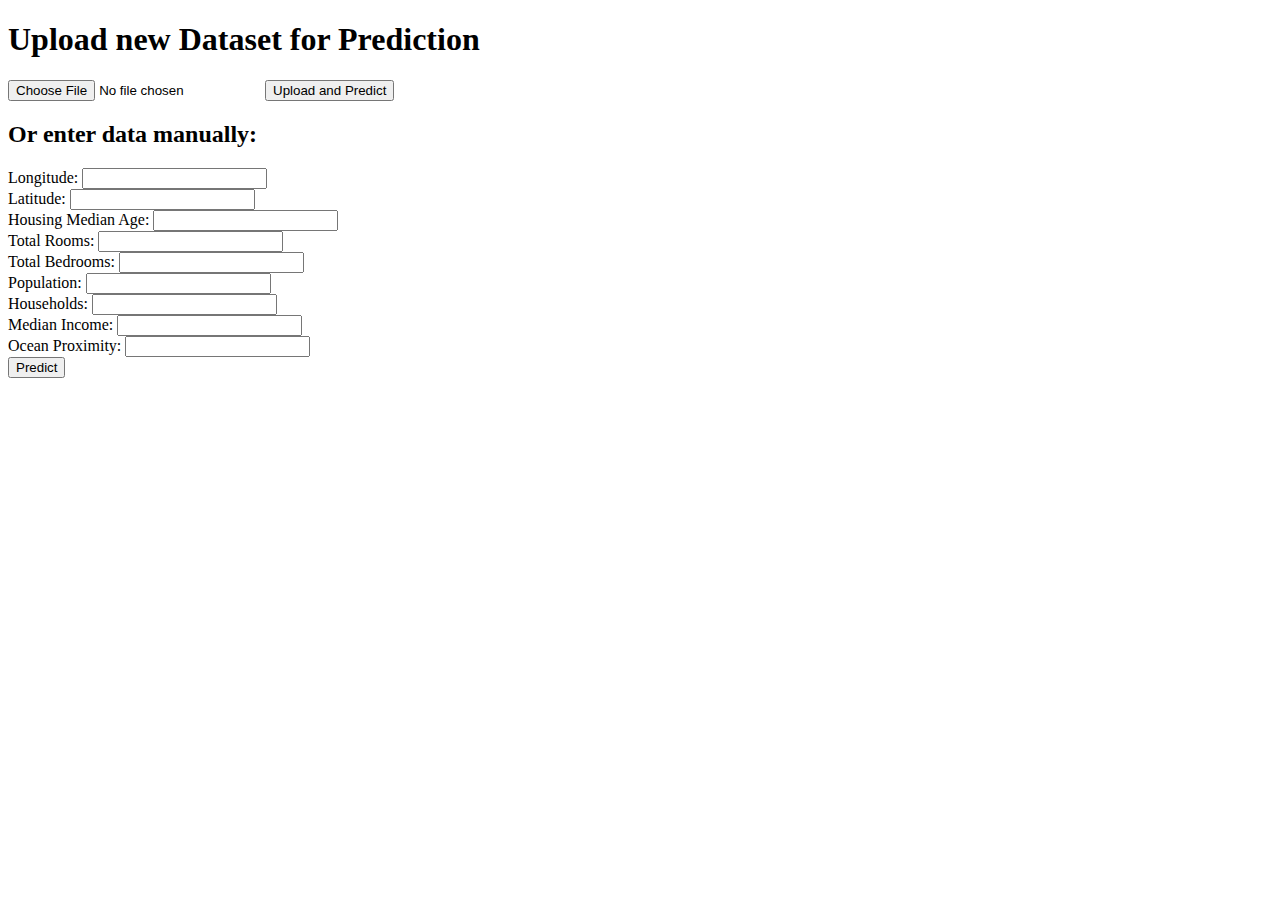
==== app/templates/index.html @ 2c2ccc1d "Web app Upload Form Ajax request" ====
<!DOCTYPE html>
<html>
<head>
    <title>Upload new Dataset or Enter Data Manually</title>
    <script src="https://ajax.googleapis.com/ajax/libs/jquery/3.5.1/jquery.min.js"></script>
</head>
<body>
    <h1>Upload new Dataset for Prediction</h1>
    <form id="upload-form" action="/predict" method="post" enctype="multipart/form-data">
        <input type="file" name="file" />
        <input type="button" value="Upload and Predict" onclick="uploadData()">
    </form>

    <h2>Or enter data manually:</h2>
    <form id="manual-form">
        <label for="longitude">Longitude:</label>
        <input type="text" id="longitude" name="longitude"><br>

        <label for="latitude">Latitude:</label>
        <input type="text" id="latitude" name="latitude"><br>

        <label for="housing_median_age">Housing Median Age:</label>
        <input type="text" id="housing_median_age" name="housing_median_age"><br>

        <label for="total_rooms">Total Rooms:</label>
        <input type="text" id="total_rooms" name="total_rooms"><br>

        <label for="total_bedrooms">Total Bedrooms:</label>
        <input type="text" id="total_bedrooms" name="total_bedrooms"><br>

        <label for="population">Population:</label>
        <input type="text" id="population" name="population"><br>

        <label for="households">Households:</label>
        <input type="text" id="households" name="households"><br>

        <label for="median_income">Median Income:</label>
        <input type="text" id="median_income" name="median_income"><br>

        <label for="ocean_proximity">Ocean Proximity:</label>
        <input type="text" id="ocean_proximity" name="ocean_proximity"><br>
        <input type="button" value="Predict" onclick="predictData()">
    </form>

    <div id="prediction-result"></div>  <!-- Placeholder for the prediction result -->

    <script>
        function uploadData() {
            var formData = new FormData($('#upload-form')[0]);
            $.ajax({
                type: "POST",
                url: "/predict",
                data: formData,
                contentType: false,
                processData: false,
                success: function(response) {
                    $('#prediction-result').html('Prediction from upload: ' + response);
                },
                error: function(error) {
                    $('#prediction-result').html('Error: ' + error.responseText);
                }
            });
        }

        function predictData() {
            $.ajax({
                type: "POST",
                url: "/predict_manual",
                data: $('#manual-form').serialize(),
                success: function(response) {
                    $('#prediction-result').html('Prediction from manual data: ' + response);
                },
                error: function(error) {
                    $('#prediction-result').html('Error: ' + error.responseText);
                }
            });
        }
    </script>
</body>
</html>
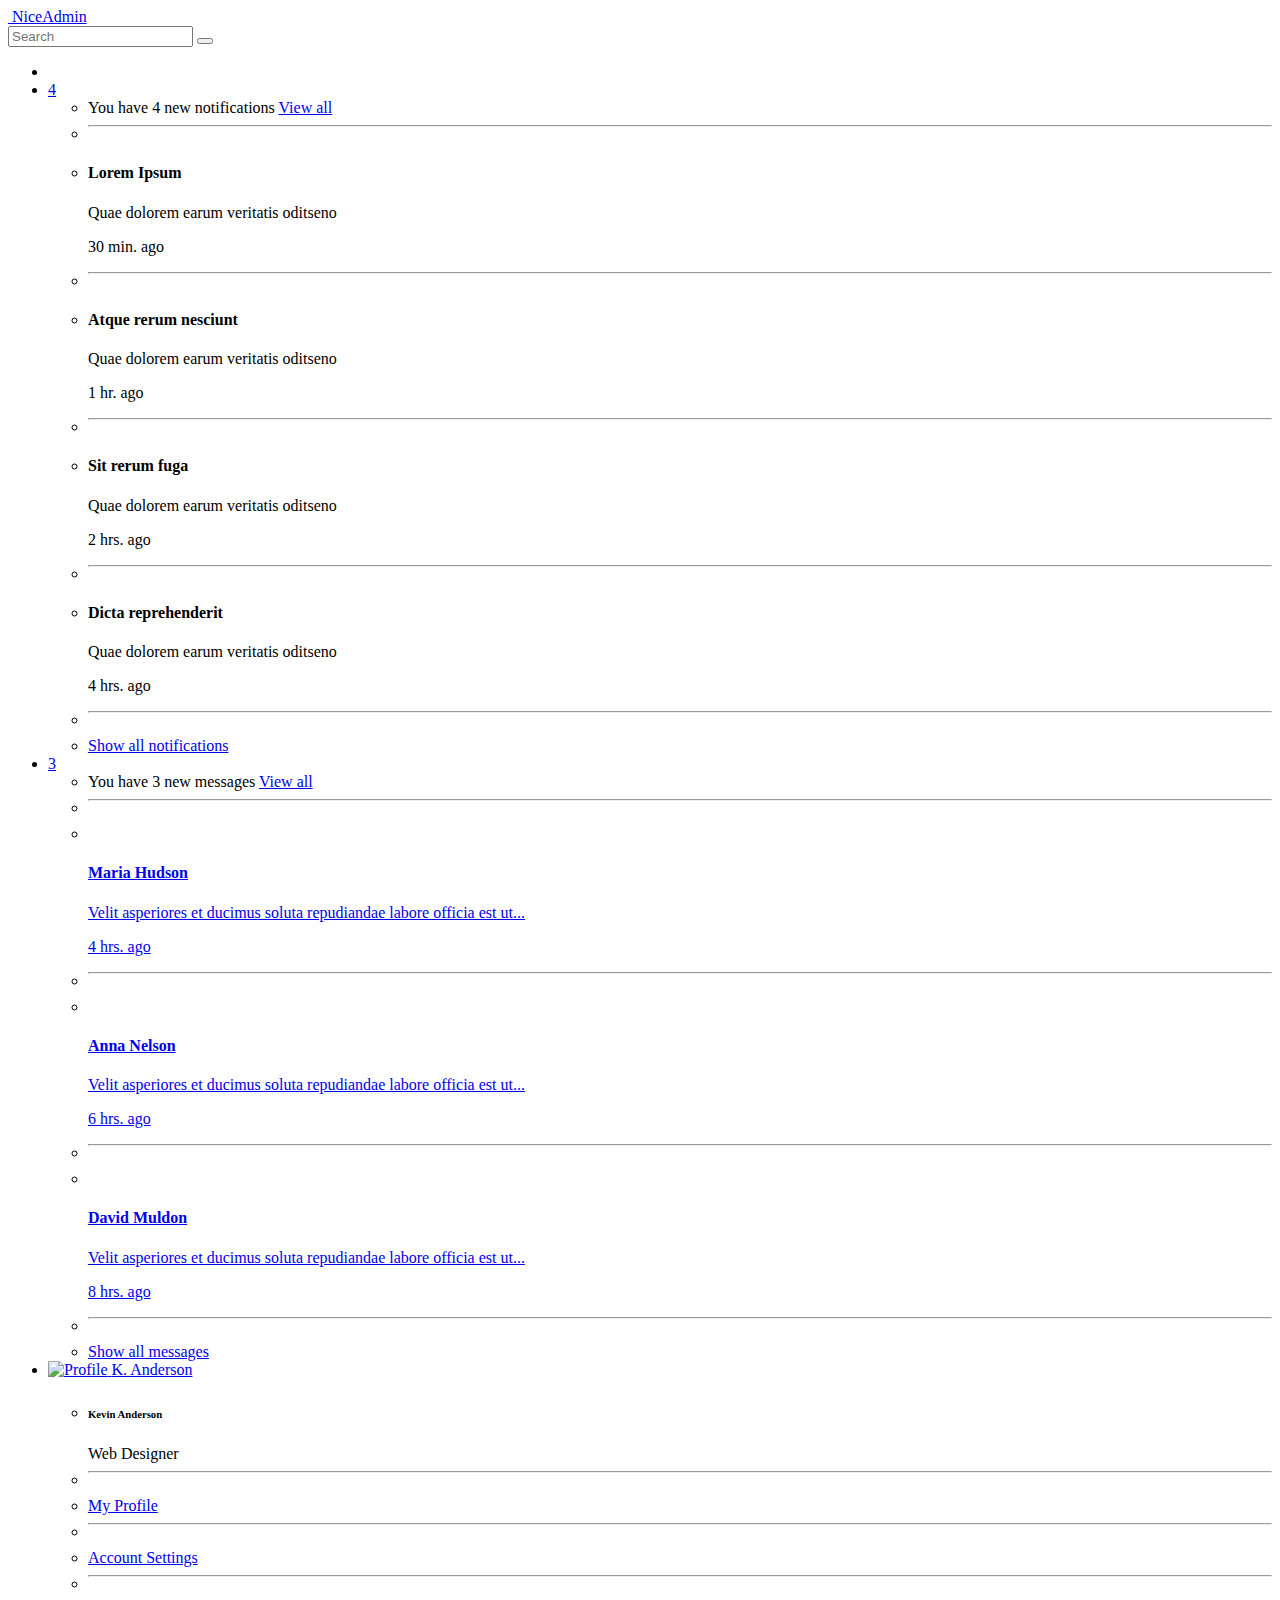
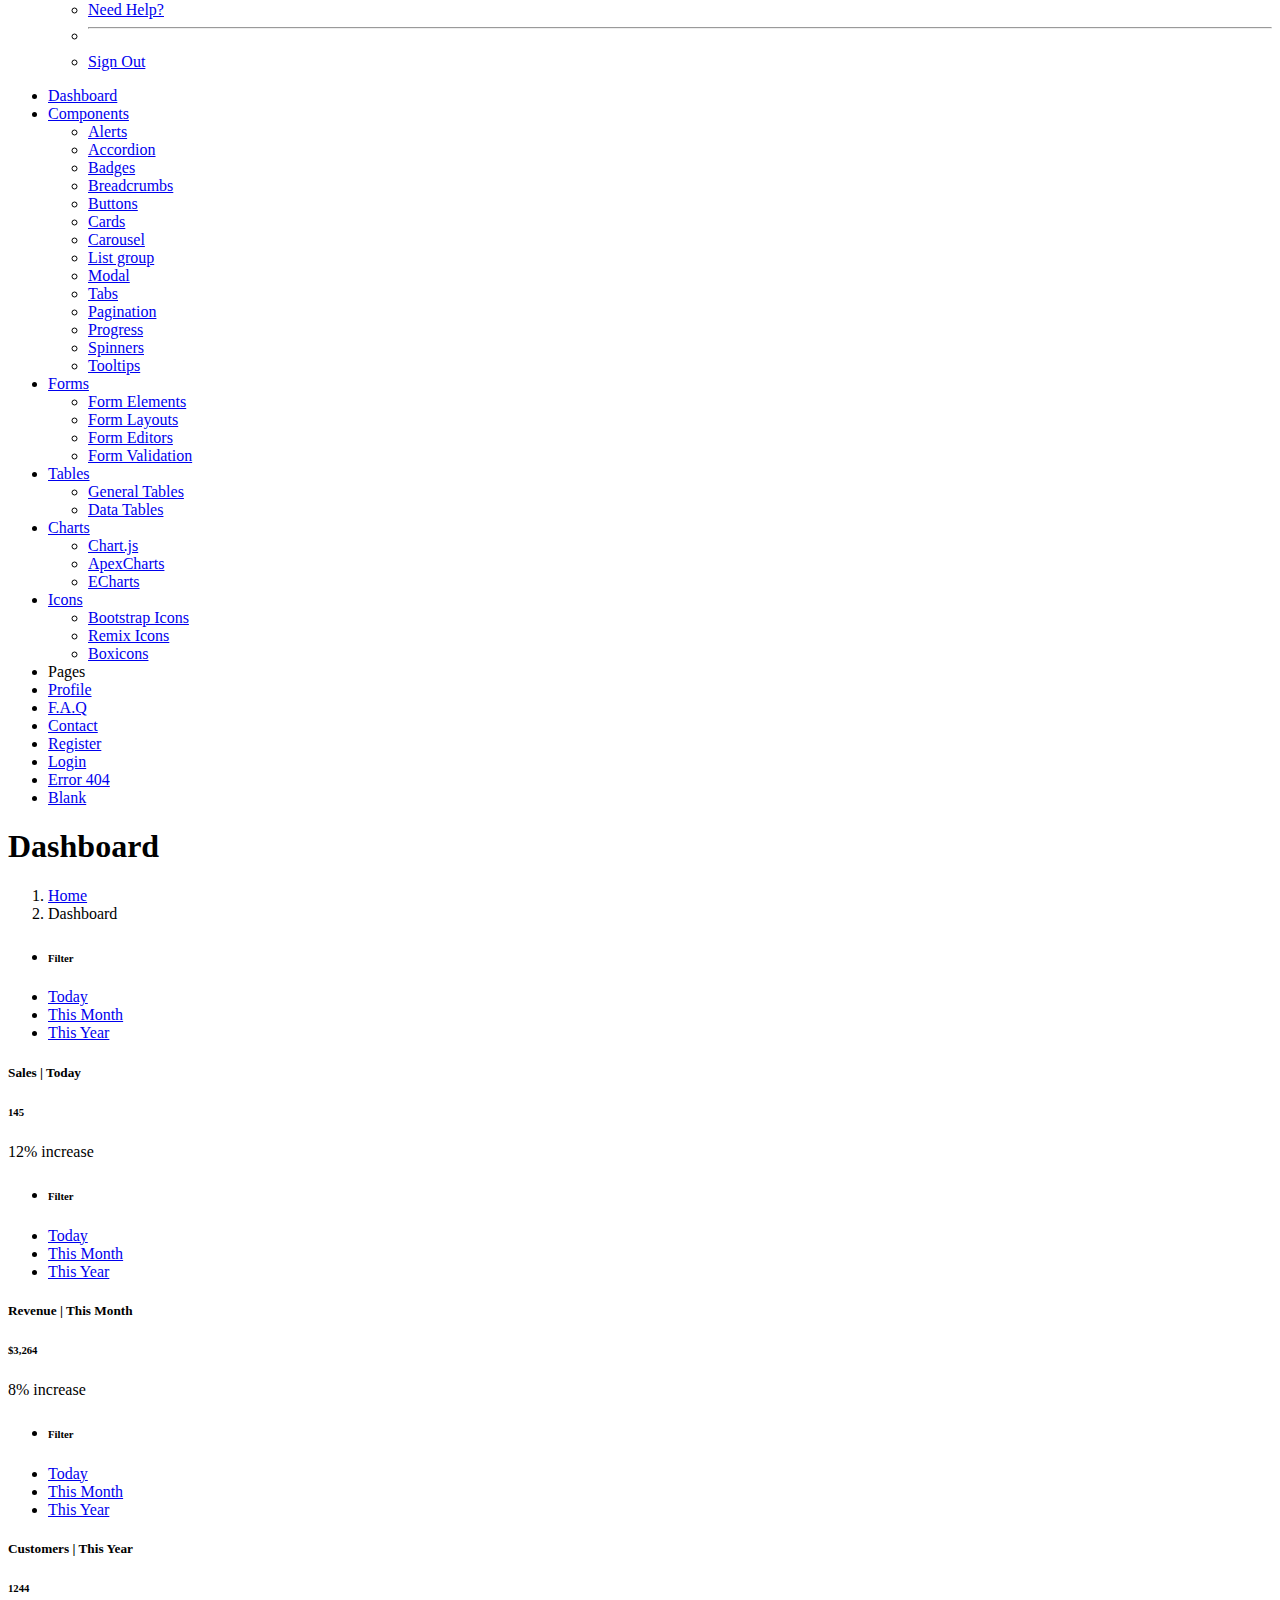
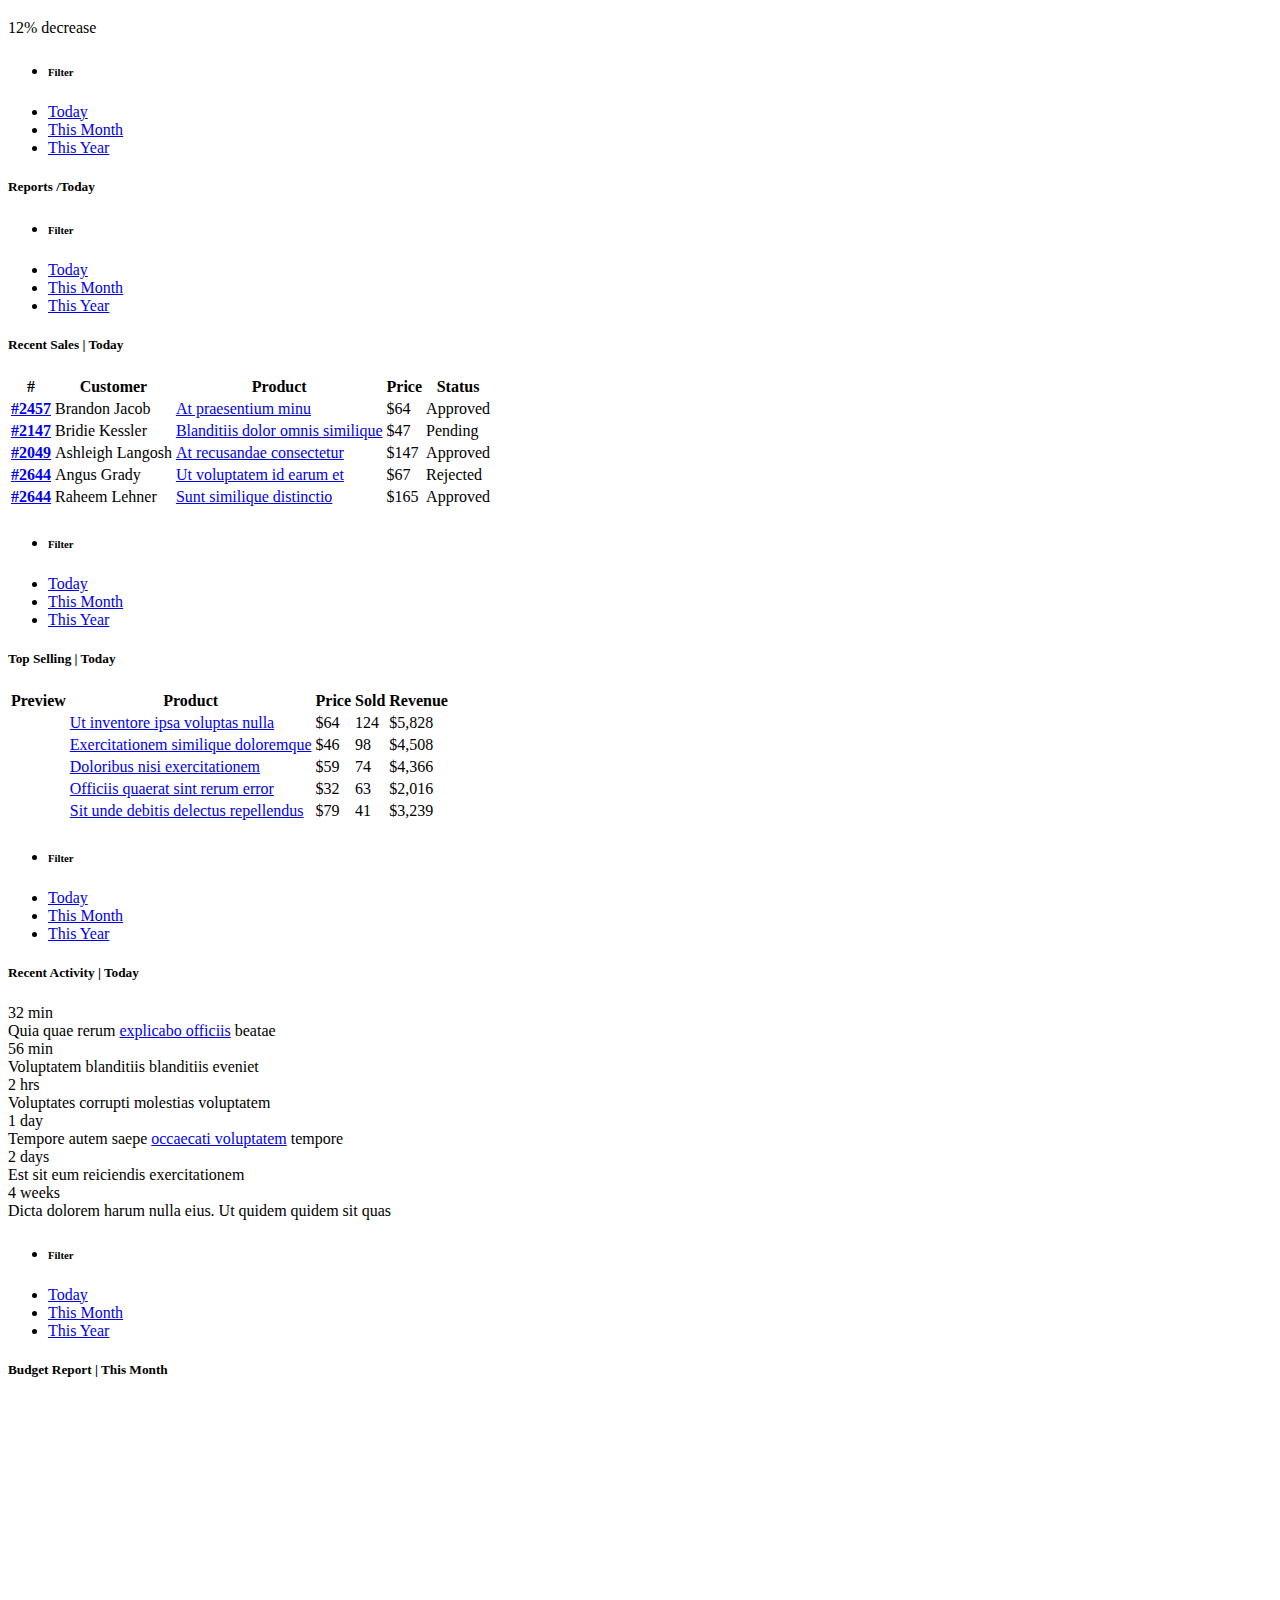
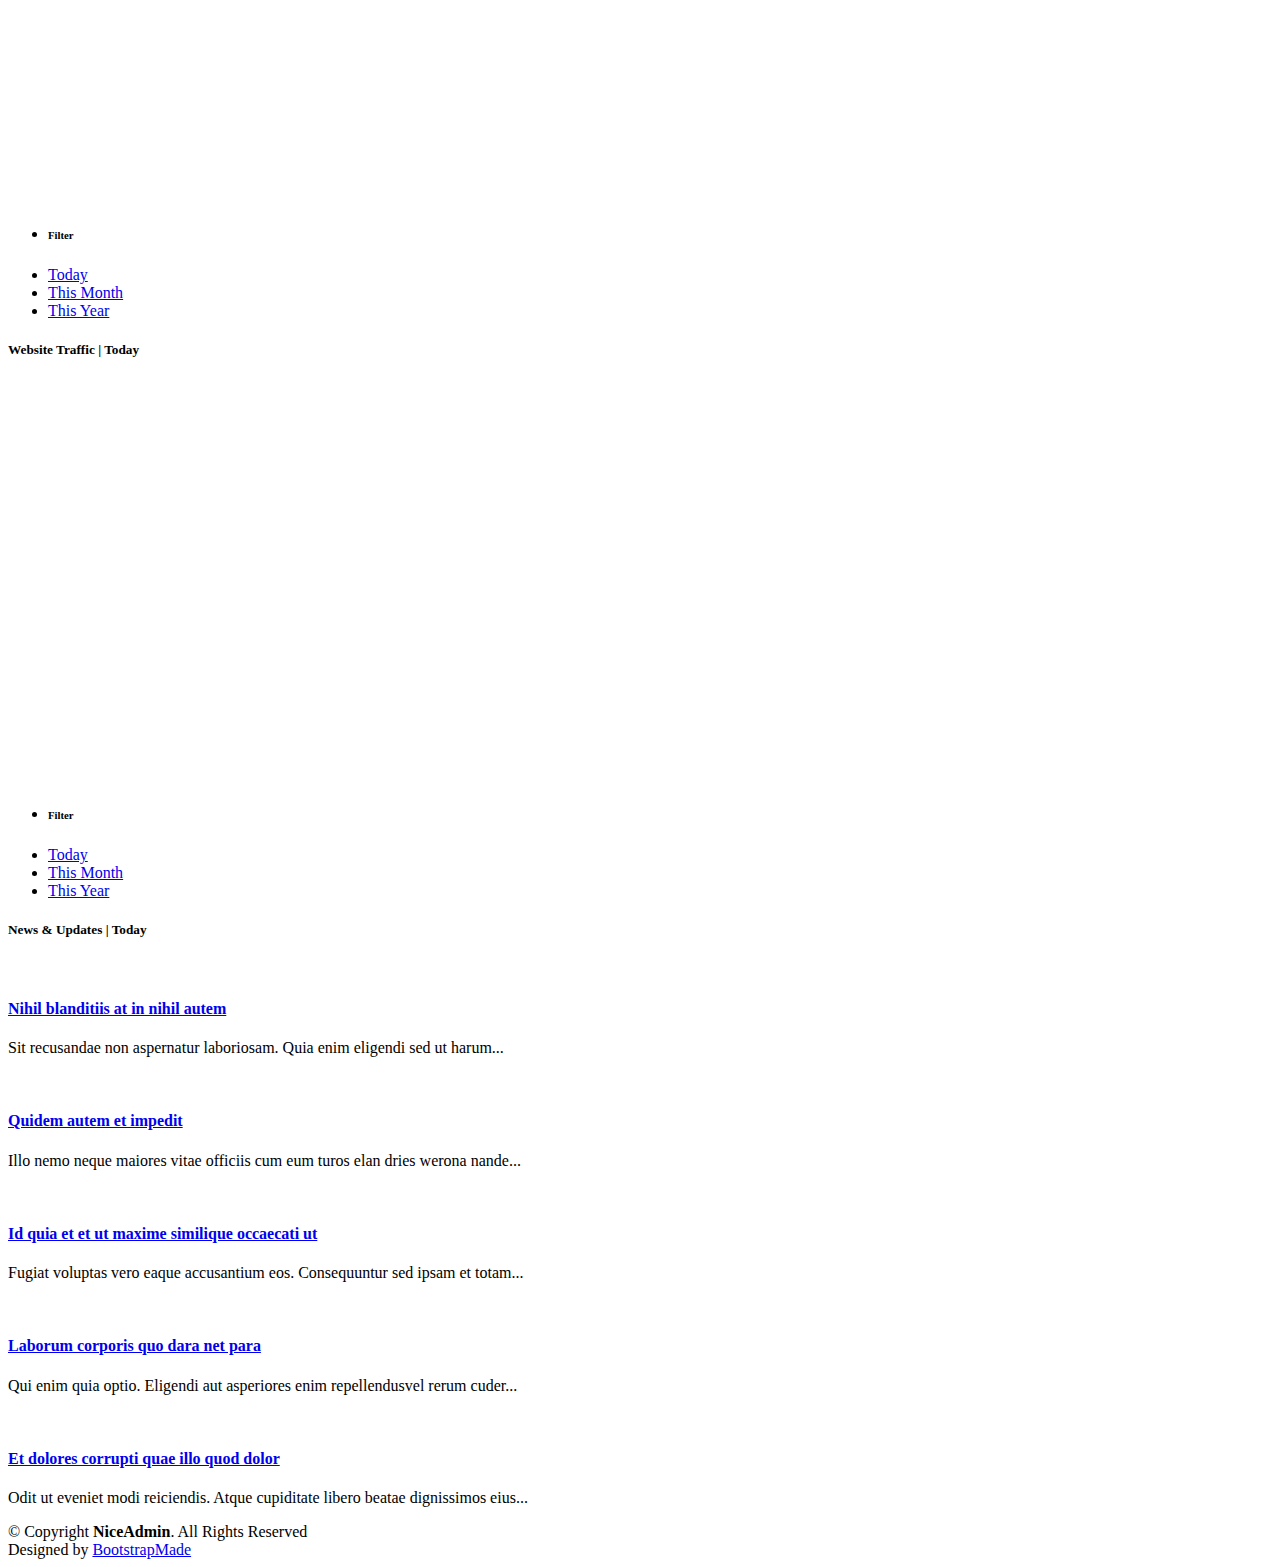
==== commit 94142c4b: "Adding web app template" ====
--- a/app/templates/index.html
+++ b/app/templates/index.html
@@ -1,80 +1,1188 @@
-<!DOCTYPE html>
-<html>
-<head>
-    <title>Upload new Dataset or Enter Data Manually</title>
-    <script src="https://ajax.googleapis.com/ajax/libs/jquery/3.5.1/jquery.min.js"></script>
-</head>
-<body>
-    <h1>Upload new Dataset for Prediction</h1>
-    <form id="upload-form" action="/predict" method="post" enctype="multipart/form-data">
-        <input type="file" name="file" />
-        <input type="button" value="Upload and Predict" onclick="uploadData()">
-    </form>
-
-    <h2>Or enter data manually:</h2>
-    <form id="manual-form">
-        <label for="longitude">Longitude:</label>
-        <input type="text" id="longitude" name="longitude"><br>
-
-        <label for="latitude">Latitude:</label>
-        <input type="text" id="latitude" name="latitude"><br>
-
-        <label for="housing_median_age">Housing Median Age:</label>
-        <input type="text" id="housing_median_age" name="housing_median_age"><br>
-
-        <label for="total_rooms">Total Rooms:</label>
-        <input type="text" id="total_rooms" name="total_rooms"><br>
-
-        <label for="total_bedrooms">Total Bedrooms:</label>
-        <input type="text" id="total_bedrooms" name="total_bedrooms"><br>
-
-        <label for="population">Population:</label>
-        <input type="text" id="population" name="population"><br>
-
-        <label for="households">Households:</label>
-        <input type="text" id="households" name="households"><br>
-
-        <label for="median_income">Median Income:</label>
-        <input type="text" id="median_income" name="median_income"><br>
-
-        <label for="ocean_proximity">Ocean Proximity:</label>
-        <input type="text" id="ocean_proximity" name="ocean_proximity"><br>
-        <input type="button" value="Predict" onclick="predictData()">
-    </form>
-
-    <div id="prediction-result"></div>  <!-- Placeholder for the prediction result -->
-
-    <script>
-        function uploadData() {
-            var formData = new FormData($('#upload-form')[0]);
-            $.ajax({
-                type: "POST",
-                url: "/predict",
-                data: formData,
-                contentType: false,
-                processData: false,
-                success: function(response) {
-                    $('#prediction-result').html('Prediction from upload: ' + response);
-                },
-                error: function(error) {
-                    $('#prediction-result').html('Error: ' + error.responseText);
-                }
-            });
-        }
-
-        function predictData() {
-            $.ajax({
-                type: "POST",
-                url: "/predict_manual",
-                data: $('#manual-form').serialize(),
-                success: function(response) {
-                    $('#prediction-result').html('Prediction from manual data: ' + response);
-                },
-                error: function(error) {
-                    $('#prediction-result').html('Error: ' + error.responseText);
-                }
-            });
-        }
-    </script>
-</body>
-</html>
+<!DOCTYPE html>
+<html lang="en">
+
+<head>
+  <meta charset="utf-8">
+  <meta content="width=device-width, initial-scale=1.0" name="viewport">
+
+  <title>Dashboard - NiceAdmin Bootstrap Template</title>
+  <meta content="" name="description">
+  <meta content="" name="keywords">
+
+  <!-- Favicons -->
+  <link href="static/img/favicon.png" rel="icon">
+  <link href="static/img/apple-touch-icon.png" rel="apple-touch-icon">
+
+  <!-- Google Fonts -->
+  <link href="https://fonts.gstatic.com" rel="preconnect">
+  <link href="https://fonts.googleapis.com/css?family=Open+Sans:300,300i,400,400i,600,600i,700,700i|Nunito:300,300i,400,400i,600,600i,700,700i|Poppins:300,300i,400,400i,500,500i,600,600i,700,700i" rel="stylesheet">
+
+  <!-- Vendor CSS Files -->
+  <link href="static/vendor/bootstrap/css/bootstrap.min.css" rel="stylesheet">
+  <link href="static/vendor/bootstrap-icons/bootstrap-icons.css" rel="stylesheet">
+  <link href="static/vendor/boxicons/css/boxicons.min.css" rel="stylesheet">
+  <link href="static/vendor/quill/quill.snow.css" rel="stylesheet">
+  <link href="static/vendor/quill/quill.bubble.css" rel="stylesheet">
+  <link href="static/vendor/remixicon/remixicon.css" rel="stylesheet">
+  <link href="static/vendor/simple-datatables/style.css" rel="stylesheet">
+
+  <!-- Template Main CSS File -->
+  <link href="static/css/style.css" rel="stylesheet">
+
+  <!-- =======================================================
+  * Template Name: NiceAdmin
+  * Template URL: https://bootstrapmade.com/nice-admin-bootstrap-admin-html-template/
+  * Updated: Apr 20 2024 with Bootstrap v5.3.3
+  * Author: BootstrapMade.com
+  * License: https://bootstrapmade.com/license/
+  ======================================================== -->
+</head>
+
+<body>
+
+  <!-- ======= Header ======= -->
+  <header id="header" class="header fixed-top d-flex align-items-center">
+
+    <div class="d-flex align-items-center justify-content-between">
+      <a href="index.html" class="logo d-flex align-items-center">
+        <img src="static/img/logo.png" alt="">
+        <span class="d-none d-lg-block">NiceAdmin</span>
+      </a>
+      <i class="bi bi-list toggle-sidebar-btn"></i>
+    </div><!-- End Logo -->
+
+    <div class="search-bar">
+      <form class="search-form d-flex align-items-center" method="POST" action="#">
+        <input type="text" name="query" placeholder="Search" title="Enter search keyword">
+        <button type="submit" title="Search"><i class="bi bi-search"></i></button>
+      </form>
+    </div><!-- End Search Bar -->
+
+    <nav class="header-nav ms-auto">
+      <ul class="d-flex align-items-center">
+
+        <li class="nav-item d-block d-lg-none">
+          <a class="nav-link nav-icon search-bar-toggle " href="#">
+            <i class="bi bi-search"></i>
+          </a>
+        </li><!-- End Search Icon-->
+
+        <li class="nav-item dropdown">
+
+          <a class="nav-link nav-icon" href="#" data-bs-toggle="dropdown">
+            <i class="bi bi-bell"></i>
+            <span class="badge bg-primary badge-number">4</span>
+          </a><!-- End Notification Icon -->
+
+          <ul class="dropdown-menu dropdown-menu-end dropdown-menu-arrow notifications">
+            <li class="dropdown-header">
+              You have 4 new notifications
+              <a href="#"><span class="badge rounded-pill bg-primary p-2 ms-2">View all</span></a>
+            </li>
+            <li>
+              <hr class="dropdown-divider">
+            </li>
+
+            <li class="notification-item">
+              <i class="bi bi-exclamation-circle text-warning"></i>
+              <div>
+                <h4>Lorem Ipsum</h4>
+                <p>Quae dolorem earum veritatis oditseno</p>
+                <p>30 min. ago</p>
+              </div>
+            </li>
+
+            <li>
+              <hr class="dropdown-divider">
+            </li>
+
+            <li class="notification-item">
+              <i class="bi bi-x-circle text-danger"></i>
+              <div>
+                <h4>Atque rerum nesciunt</h4>
+                <p>Quae dolorem earum veritatis oditseno</p>
+                <p>1 hr. ago</p>
+              </div>
+            </li>
+
+            <li>
+              <hr class="dropdown-divider">
+            </li>
+
+            <li class="notification-item">
+              <i class="bi bi-check-circle text-success"></i>
+              <div>
+                <h4>Sit rerum fuga</h4>
+                <p>Quae dolorem earum veritatis oditseno</p>
+                <p>2 hrs. ago</p>
+              </div>
+            </li>
+
+            <li>
+              <hr class="dropdown-divider">
+            </li>
+
+            <li class="notification-item">
+              <i class="bi bi-info-circle text-primary"></i>
+              <div>
+                <h4>Dicta reprehenderit</h4>
+                <p>Quae dolorem earum veritatis oditseno</p>
+                <p>4 hrs. ago</p>
+              </div>
+            </li>
+
+            <li>
+              <hr class="dropdown-divider">
+            </li>
+            <li class="dropdown-footer">
+              <a href="#">Show all notifications</a>
+            </li>
+
+          </ul><!-- End Notification Dropdown Items -->
+
+        </li><!-- End Notification Nav -->
+
+        <li class="nav-item dropdown">
+
+          <a class="nav-link nav-icon" href="#" data-bs-toggle="dropdown">
+            <i class="bi bi-chat-left-text"></i>
+            <span class="badge bg-success badge-number">3</span>
+          </a><!-- End Messages Icon -->
+
+          <ul class="dropdown-menu dropdown-menu-end dropdown-menu-arrow messages">
+            <li class="dropdown-header">
+              You have 3 new messages
+              <a href="#"><span class="badge rounded-pill bg-primary p-2 ms-2">View all</span></a>
+            </li>
+            <li>
+              <hr class="dropdown-divider">
+            </li>
+
+            <li class="message-item">
+              <a href="#">
+                <img src="static/img/messages-1.jpg" alt="" class="rounded-circle">
+                <div>
+                  <h4>Maria Hudson</h4>
+                  <p>Velit asperiores et ducimus soluta repudiandae labore officia est ut...</p>
+                  <p>4 hrs. ago</p>
+                </div>
+              </a>
+            </li>
+            <li>
+              <hr class="dropdown-divider">
+            </li>
+
+            <li class="message-item">
+              <a href="#">
+                <img src="static/img/messages-2.jpg" alt="" class="rounded-circle">
+                <div>
+                  <h4>Anna Nelson</h4>
+                  <p>Velit asperiores et ducimus soluta repudiandae labore officia est ut...</p>
+                  <p>6 hrs. ago</p>
+                </div>
+              </a>
+            </li>
+            <li>
+              <hr class="dropdown-divider">
+            </li>
+
+            <li class="message-item">
+              <a href="#">
+                <img src="static/img/messages-3.jpg" alt="" class="rounded-circle">
+                <div>
+                  <h4>David Muldon</h4>
+                  <p>Velit asperiores et ducimus soluta repudiandae labore officia est ut...</p>
+                  <p>8 hrs. ago</p>
+                </div>
+              </a>
+            </li>
+            <li>
+              <hr class="dropdown-divider">
+            </li>
+
+            <li class="dropdown-footer">
+              <a href="#">Show all messages</a>
+            </li>
+
+          </ul><!-- End Messages Dropdown Items -->
+
+        </li><!-- End Messages Nav -->
+
+        <li class="nav-item dropdown pe-3">
+
+          <a class="nav-link nav-profile d-flex align-items-center pe-0" href="#" data-bs-toggle="dropdown">
+            <img src="static/img/profile-img.jpg" alt="Profile" class="rounded-circle">
+            <span class="d-none d-md-block dropdown-toggle ps-2">K. Anderson</span>
+          </a><!-- End Profile Iamge Icon -->
+
+          <ul class="dropdown-menu dropdown-menu-end dropdown-menu-arrow profile">
+            <li class="dropdown-header">
+              <h6>Kevin Anderson</h6>
+              <span>Web Designer</span>
+            </li>
+            <li>
+              <hr class="dropdown-divider">
+            </li>
+
+            <li>
+              <a class="dropdown-item d-flex align-items-center" href="users-profile.html">
+                <i class="bi bi-person"></i>
+                <span>My Profile</span>
+              </a>
+            </li>
+            <li>
+              <hr class="dropdown-divider">
+            </li>
+
+            <li>
+              <a class="dropdown-item d-flex align-items-center" href="users-profile.html">
+                <i class="bi bi-gear"></i>
+                <span>Account Settings</span>
+              </a>
+            </li>
+            <li>
+              <hr class="dropdown-divider">
+            </li>
+
+            <li>
+              <a class="dropdown-item d-flex align-items-center" href="pages-faq.html">
+                <i class="bi bi-question-circle"></i>
+                <span>Need Help?</span>
+              </a>
+            </li>
+            <li>
+              <hr class="dropdown-divider">
+            </li>
+
+            <li>
+              <a class="dropdown-item d-flex align-items-center" href="#">
+                <i class="bi bi-box-arrow-right"></i>
+                <span>Sign Out</span>
+              </a>
+            </li>
+
+          </ul><!-- End Profile Dropdown Items -->
+        </li><!-- End Profile Nav -->
+
+      </ul>
+    </nav><!-- End Icons Navigation -->
+
+  </header><!-- End Header -->
+
+  <!-- ======= Sidebar ======= -->
+  <aside id="sidebar" class="sidebar">
+
+    <ul class="sidebar-nav" id="sidebar-nav">
+
+      <li class="nav-item">
+        <a class="nav-link " href="index.html">
+          <i class="bi bi-grid"></i>
+          <span>Dashboard</span>
+        </a>
+      </li><!-- End Dashboard Nav -->
+
+      <li class="nav-item">
+        <a class="nav-link collapsed" data-bs-target="#components-nav" data-bs-toggle="collapse" href="#">
+          <i class="bi bi-menu-button-wide"></i><span>Components</span><i class="bi bi-chevron-down ms-auto"></i>
+        </a>
+        <ul id="components-nav" class="nav-content collapse " data-bs-parent="#sidebar-nav">
+          <li>
+            <a href="components-alerts.html">
+              <i class="bi bi-circle"></i><span>Alerts</span>
+            </a>
+          </li>
+          <li>
+            <a href="components-accordion.html">
+              <i class="bi bi-circle"></i><span>Accordion</span>
+            </a>
+          </li>
+          <li>
+            <a href="components-badges.html">
+              <i class="bi bi-circle"></i><span>Badges</span>
+            </a>
+          </li>
+          <li>
+            <a href="components-breadcrumbs.html">
+              <i class="bi bi-circle"></i><span>Breadcrumbs</span>
+            </a>
+          </li>
+          <li>
+            <a href="components-buttons.html">
+              <i class="bi bi-circle"></i><span>Buttons</span>
+            </a>
+          </li>
+          <li>
+            <a href="components-cards.html">
+              <i class="bi bi-circle"></i><span>Cards</span>
+            </a>
+          </li>
+          <li>
+            <a href="components-carousel.html">
+              <i class="bi bi-circle"></i><span>Carousel</span>
+            </a>
+          </li>
+          <li>
+            <a href="components-list-group.html">
+              <i class="bi bi-circle"></i><span>List group</span>
+            </a>
+          </li>
+          <li>
+            <a href="components-modal.html">
+              <i class="bi bi-circle"></i><span>Modal</span>
+            </a>
+          </li>
+          <li>
+            <a href="components-tabs.html">
+              <i class="bi bi-circle"></i><span>Tabs</span>
+            </a>
+          </li>
+          <li>
+            <a href="components-pagination.html">
+              <i class="bi bi-circle"></i><span>Pagination</span>
+            </a>
+          </li>
+          <li>
+            <a href="components-progress.html">
+              <i class="bi bi-circle"></i><span>Progress</span>
+            </a>
+          </li>
+          <li>
+            <a href="components-spinners.html">
+              <i class="bi bi-circle"></i><span>Spinners</span>
+            </a>
+          </li>
+          <li>
+            <a href="components-tooltips.html">
+              <i class="bi bi-circle"></i><span>Tooltips</span>
+            </a>
+          </li>
+        </ul>
+      </li><!-- End Components Nav -->
+
+      <li class="nav-item">
+        <a class="nav-link collapsed" data-bs-target="#forms-nav" data-bs-toggle="collapse" href="#">
+          <i class="bi bi-journal-text"></i><span>Forms</span><i class="bi bi-chevron-down ms-auto"></i>
+        </a>
+        <ul id="forms-nav" class="nav-content collapse " data-bs-parent="#sidebar-nav">
+          <li>
+            <a href="forms-elements.html">
+              <i class="bi bi-circle"></i><span>Form Elements</span>
+            </a>
+          </li>
+          <li>
+            <a href="forms-layouts.html">
+              <i class="bi bi-circle"></i><span>Form Layouts</span>
+            </a>
+          </li>
+          <li>
+            <a href="forms-editors.html">
+              <i class="bi bi-circle"></i><span>Form Editors</span>
+            </a>
+          </li>
+          <li>
+            <a href="forms-validation.html">
+              <i class="bi bi-circle"></i><span>Form Validation</span>
+            </a>
+          </li>
+        </ul>
+      </li><!-- End Forms Nav -->
+
+      <li class="nav-item">
+        <a class="nav-link collapsed" data-bs-target="#tables-nav" data-bs-toggle="collapse" href="#">
+          <i class="bi bi-layout-text-window-reverse"></i><span>Tables</span><i class="bi bi-chevron-down ms-auto"></i>
+        </a>
+        <ul id="tables-nav" class="nav-content collapse " data-bs-parent="#sidebar-nav">
+          <li>
+            <a href="tables-general.html">
+              <i class="bi bi-circle"></i><span>General Tables</span>
+            </a>
+          </li>
+          <li>
+            <a href="tables-data.html">
+              <i class="bi bi-circle"></i><span>Data Tables</span>
+            </a>
+          </li>
+        </ul>
+      </li><!-- End Tables Nav -->
+
+      <li class="nav-item">
+        <a class="nav-link collapsed" data-bs-target="#charts-nav" data-bs-toggle="collapse" href="#">
+          <i class="bi bi-bar-chart"></i><span>Charts</span><i class="bi bi-chevron-down ms-auto"></i>
+        </a>
+        <ul id="charts-nav" class="nav-content collapse " data-bs-parent="#sidebar-nav">
+          <li>
+            <a href="charts-chartjs.html">
+              <i class="bi bi-circle"></i><span>Chart.js</span>
+            </a>
+          </li>
+          <li>
+            <a href="charts-apexcharts.html">
+              <i class="bi bi-circle"></i><span>ApexCharts</span>
+            </a>
+          </li>
+          <li>
+            <a href="charts-echarts.html">
+              <i class="bi bi-circle"></i><span>ECharts</span>
+            </a>
+          </li>
+        </ul>
+      </li><!-- End Charts Nav -->
+
+      <li class="nav-item">
+        <a class="nav-link collapsed" data-bs-target="#icons-nav" data-bs-toggle="collapse" href="#">
+          <i class="bi bi-gem"></i><span>Icons</span><i class="bi bi-chevron-down ms-auto"></i>
+        </a>
+        <ul id="icons-nav" class="nav-content collapse " data-bs-parent="#sidebar-nav">
+          <li>
+            <a href="icons-bootstrap.html">
+              <i class="bi bi-circle"></i><span>Bootstrap Icons</span>
+            </a>
+          </li>
+          <li>
+            <a href="icons-remix.html">
+              <i class="bi bi-circle"></i><span>Remix Icons</span>
+            </a>
+          </li>
+          <li>
+            <a href="icons-boxicons.html">
+              <i class="bi bi-circle"></i><span>Boxicons</span>
+            </a>
+          </li>
+        </ul>
+      </li><!-- End Icons Nav -->
+
+      <li class="nav-heading">Pages</li>
+
+      <li class="nav-item">
+        <a class="nav-link collapsed" href="users-profile.html">
+          <i class="bi bi-person"></i>
+          <span>Profile</span>
+        </a>
+      </li><!-- End Profile Page Nav -->
+
+      <li class="nav-item">
+        <a class="nav-link collapsed" href="pages-faq.html">
+          <i class="bi bi-question-circle"></i>
+          <span>F.A.Q</span>
+        </a>
+      </li><!-- End F.A.Q Page Nav -->
+
+      <li class="nav-item">
+        <a class="nav-link collapsed" href="pages-contact.html">
+          <i class="bi bi-envelope"></i>
+          <span>Contact</span>
+        </a>
+      </li><!-- End Contact Page Nav -->
+
+      <li class="nav-item">
+        <a class="nav-link collapsed" href="pages-register.html">
+          <i class="bi bi-card-list"></i>
+          <span>Register</span>
+        </a>
+      </li><!-- End Register Page Nav -->
+
+      <li class="nav-item">
+        <a class="nav-link collapsed" href="pages-login.html">
+          <i class="bi bi-box-arrow-in-right"></i>
+          <span>Login</span>
+        </a>
+      </li><!-- End Login Page Nav -->
+
+      <li class="nav-item">
+        <a class="nav-link collapsed" href="pages-error-404.html">
+          <i class="bi bi-dash-circle"></i>
+          <span>Error 404</span>
+        </a>
+      </li><!-- End Error 404 Page Nav -->
+
+      <li class="nav-item">
+        <a class="nav-link collapsed" href="pages-blank.html">
+          <i class="bi bi-file-earmark"></i>
+          <span>Blank</span>
+        </a>
+      </li><!-- End Blank Page Nav -->
+
+    </ul>
+
+  </aside><!-- End Sidebar-->
+
+  <main id="main" class="main">
+
+    <div class="pagetitle">
+      <h1>Dashboard</h1>
+      <nav>
+        <ol class="breadcrumb">
+          <li class="breadcrumb-item"><a href="index.html">Home</a></li>
+          <li class="breadcrumb-item active">Dashboard</li>
+        </ol>
+      </nav>
+    </div><!-- End Page Title -->
+
+    <section class="section dashboard">
+      <div class="row">
+
+        <!-- Left side columns -->
+        <div class="col-lg-8">
+          <div class="row">
+
+            <!-- Sales Card -->
+            <div class="col-xxl-4 col-md-6">
+              <div class="card info-card sales-card">
+
+                <div class="filter">
+                  <a class="icon" href="#" data-bs-toggle="dropdown"><i class="bi bi-three-dots"></i></a>
+                  <ul class="dropdown-menu dropdown-menu-end dropdown-menu-arrow">
+                    <li class="dropdown-header text-start">
+                      <h6>Filter</h6>
+                    </li>
+
+                    <li><a class="dropdown-item" href="#">Today</a></li>
+                    <li><a class="dropdown-item" href="#">This Month</a></li>
+                    <li><a class="dropdown-item" href="#">This Year</a></li>
+                  </ul>
+                </div>
+
+                <div class="card-body">
+                  <h5 class="card-title">Sales <span>| Today</span></h5>
+
+                  <div class="d-flex align-items-center">
+                    <div class="card-icon rounded-circle d-flex align-items-center justify-content-center">
+                      <i class="bi bi-cart"></i>
+                    </div>
+                    <div class="ps-3">
+                      <h6>145</h6>
+                      <span class="text-success small pt-1 fw-bold">12%</span> <span class="text-muted small pt-2 ps-1">increase</span>
+
+                    </div>
+                  </div>
+                </div>
+
+              </div>
+            </div><!-- End Sales Card -->
+
+            <!-- Revenue Card -->
+            <div class="col-xxl-4 col-md-6">
+              <div class="card info-card revenue-card">
+
+                <div class="filter">
+                  <a class="icon" href="#" data-bs-toggle="dropdown"><i class="bi bi-three-dots"></i></a>
+                  <ul class="dropdown-menu dropdown-menu-end dropdown-menu-arrow">
+                    <li class="dropdown-header text-start">
+                      <h6>Filter</h6>
+                    </li>
+
+                    <li><a class="dropdown-item" href="#">Today</a></li>
+                    <li><a class="dropdown-item" href="#">This Month</a></li>
+                    <li><a class="dropdown-item" href="#">This Year</a></li>
+                  </ul>
+                </div>
+
+                <div class="card-body">
+                  <h5 class="card-title">Revenue <span>| This Month</span></h5>
+
+                  <div class="d-flex align-items-center">
+                    <div class="card-icon rounded-circle d-flex align-items-center justify-content-center">
+                      <i class="bi bi-currency-dollar"></i>
+                    </div>
+                    <div class="ps-3">
+                      <h6>$3,264</h6>
+                      <span class="text-success small pt-1 fw-bold">8%</span> <span class="text-muted small pt-2 ps-1">increase</span>
+
+                    </div>
+                  </div>
+                </div>
+
+              </div>
+            </div><!-- End Revenue Card -->
+
+            <!-- Customers Card -->
+            <div class="col-xxl-4 col-xl-12">
+
+              <div class="card info-card customers-card">
+
+                <div class="filter">
+                  <a class="icon" href="#" data-bs-toggle="dropdown"><i class="bi bi-three-dots"></i></a>
+                  <ul class="dropdown-menu dropdown-menu-end dropdown-menu-arrow">
+                    <li class="dropdown-header text-start">
+                      <h6>Filter</h6>
+                    </li>
+
+                    <li><a class="dropdown-item" href="#">Today</a></li>
+                    <li><a class="dropdown-item" href="#">This Month</a></li>
+                    <li><a class="dropdown-item" href="#">This Year</a></li>
+                  </ul>
+                </div>
+
+                <div class="card-body">
+                  <h5 class="card-title">Customers <span>| This Year</span></h5>
+
+                  <div class="d-flex align-items-center">
+                    <div class="card-icon rounded-circle d-flex align-items-center justify-content-center">
+                      <i class="bi bi-people"></i>
+                    </div>
+                    <div class="ps-3">
+                      <h6>1244</h6>
+                      <span class="text-danger small pt-1 fw-bold">12%</span> <span class="text-muted small pt-2 ps-1">decrease</span>
+
+                    </div>
+                  </div>
+
+                </div>
+              </div>
+
+            </div><!-- End Customers Card -->
+
+            <!-- Reports -->
+            <div class="col-12">
+              <div class="card">
+
+                <div class="filter">
+                  <a class="icon" href="#" data-bs-toggle="dropdown"><i class="bi bi-three-dots"></i></a>
+                  <ul class="dropdown-menu dropdown-menu-end dropdown-menu-arrow">
+                    <li class="dropdown-header text-start">
+                      <h6>Filter</h6>
+                    </li>
+
+                    <li><a class="dropdown-item" href="#">Today</a></li>
+                    <li><a class="dropdown-item" href="#">This Month</a></li>
+                    <li><a class="dropdown-item" href="#">This Year</a></li>
+                  </ul>
+                </div>
+
+                <div class="card-body">
+                  <h5 class="card-title">Reports <span>/Today</span></h5>
+
+                  <!-- Line Chart -->
+                  <div id="reportsChart"></div>
+
+                  <script>
+                    document.addEventListener("DOMContentLoaded", () => {
+                      new ApexCharts(document.querySelector("#reportsChart"), {
+                        series: [{
+                          name: 'Sales',
+                          data: [31, 40, 28, 51, 42, 82, 56],
+                        }, {
+                          name: 'Revenue',
+                          data: [11, 32, 45, 32, 34, 52, 41]
+                        }, {
+                          name: 'Customers',
+                          data: [15, 11, 32, 18, 9, 24, 11]
+                        }],
+                        chart: {
+                          height: 350,
+                          type: 'area',
+                          toolbar: {
+                            show: false
+                          },
+                        },
+                        markers: {
+                          size: 4
+                        },
+                        colors: ['#4154f1', '#2eca6a', '#ff771d'],
+                        fill: {
+                          type: "gradient",
+                          gradient: {
+                            shadeIntensity: 1,
+                            opacityFrom: 0.3,
+                            opacityTo: 0.4,
+                            stops: [0, 90, 100]
+                          }
+                        },
+                        dataLabels: {
+                          enabled: false
+                        },
+                        stroke: {
+                          curve: 'smooth',
+                          width: 2
+                        },
+                        xaxis: {
+                          type: 'datetime',
+                          categories: ["2018-09-19T00:00:00.000Z", "2018-09-19T01:30:00.000Z", "2018-09-19T02:30:00.000Z", "2018-09-19T03:30:00.000Z", "2018-09-19T04:30:00.000Z", "2018-09-19T05:30:00.000Z", "2018-09-19T06:30:00.000Z"]
+                        },
+                        tooltip: {
+                          x: {
+                            format: 'dd/MM/yy HH:mm'
+                          },
+                        }
+                      }).render();
+                    });
+                  </script>
+                  <!-- End Line Chart -->
+
+                </div>
+
+              </div>
+            </div><!-- End Reports -->
+
+            <!-- Recent Sales -->
+            <div class="col-12">
+              <div class="card recent-sales overflow-auto">
+
+                <div class="filter">
+                  <a class="icon" href="#" data-bs-toggle="dropdown"><i class="bi bi-three-dots"></i></a>
+                  <ul class="dropdown-menu dropdown-menu-end dropdown-menu-arrow">
+                    <li class="dropdown-header text-start">
+                      <h6>Filter</h6>
+                    </li>
+
+                    <li><a class="dropdown-item" href="#">Today</a></li>
+                    <li><a class="dropdown-item" href="#">This Month</a></li>
+                    <li><a class="dropdown-item" href="#">This Year</a></li>
+                  </ul>
+                </div>
+
+                <div class="card-body">
+                  <h5 class="card-title">Recent Sales <span>| Today</span></h5>
+
+                  <table class="table table-borderless datatable">
+                    <thead>
+                      <tr>
+                        <th scope="col">#</th>
+                        <th scope="col">Customer</th>
+                        <th scope="col">Product</th>
+                        <th scope="col">Price</th>
+                        <th scope="col">Status</th>
+                      </tr>
+                    </thead>
+                    <tbody>
+                      <tr>
+                        <th scope="row"><a href="#">#2457</a></th>
+                        <td>Brandon Jacob</td>
+                        <td><a href="#" class="text-primary">At praesentium minu</a></td>
+                        <td>$64</td>
+                        <td><span class="badge bg-success">Approved</span></td>
+                      </tr>
+                      <tr>
+                        <th scope="row"><a href="#">#2147</a></th>
+                        <td>Bridie Kessler</td>
+                        <td><a href="#" class="text-primary">Blanditiis dolor omnis similique</a></td>
+                        <td>$47</td>
+                        <td><span class="badge bg-warning">Pending</span></td>
+                      </tr>
+                      <tr>
+                        <th scope="row"><a href="#">#2049</a></th>
+                        <td>Ashleigh Langosh</td>
+                        <td><a href="#" class="text-primary">At recusandae consectetur</a></td>
+                        <td>$147</td>
+                        <td><span class="badge bg-success">Approved</span></td>
+                      </tr>
+                      <tr>
+                        <th scope="row"><a href="#">#2644</a></th>
+                        <td>Angus Grady</td>
+                        <td><a href="#" class="text-primar">Ut voluptatem id earum et</a></td>
+                        <td>$67</td>
+                        <td><span class="badge bg-danger">Rejected</span></td>
+                      </tr>
+                      <tr>
+                        <th scope="row"><a href="#">#2644</a></th>
+                        <td>Raheem Lehner</td>
+                        <td><a href="#" class="text-primary">Sunt similique distinctio</a></td>
+                        <td>$165</td>
+                        <td><span class="badge bg-success">Approved</span></td>
+                      </tr>
+                    </tbody>
+                  </table>
+
+                </div>
+
+              </div>
+            </div><!-- End Recent Sales -->
+
+            <!-- Top Selling -->
+            <div class="col-12">
+              <div class="card top-selling overflow-auto">
+
+                <div class="filter">
+                  <a class="icon" href="#" data-bs-toggle="dropdown"><i class="bi bi-three-dots"></i></a>
+                  <ul class="dropdown-menu dropdown-menu-end dropdown-menu-arrow">
+                    <li class="dropdown-header text-start">
+                      <h6>Filter</h6>
+                    </li>
+
+                    <li><a class="dropdown-item" href="#">Today</a></li>
+                    <li><a class="dropdown-item" href="#">This Month</a></li>
+                    <li><a class="dropdown-item" href="#">This Year</a></li>
+                  </ul>
+                </div>
+
+                <div class="card-body pb-0">
+                  <h5 class="card-title">Top Selling <span>| Today</span></h5>
+
+                  <table class="table table-borderless">
+                    <thead>
+                      <tr>
+                        <th scope="col">Preview</th>
+                        <th scope="col">Product</th>
+                        <th scope="col">Price</th>
+                        <th scope="col">Sold</th>
+                        <th scope="col">Revenue</th>
+                      </tr>
+                    </thead>
+                    <tbody>
+                      <tr>
+                        <th scope="row"><a href="#"><img src="static/img/product-1.jpg" alt=""></a></th>
+                        <td><a href="#" class="text-primary fw-bold">Ut inventore ipsa voluptas nulla</a></td>
+                        <td>$64</td>
+                        <td class="fw-bold">124</td>
+                        <td>$5,828</td>
+                      </tr>
+                      <tr>
+                        <th scope="row"><a href="#"><img src="static/img/product-2.jpg" alt=""></a></th>
+                        <td><a href="#" class="text-primary fw-bold">Exercitationem similique doloremque</a></td>
+                        <td>$46</td>
+                        <td class="fw-bold">98</td>
+                        <td>$4,508</td>
+                      </tr>
+                      <tr>
+                        <th scope="row"><a href="#"><img src="static/img/product-3.jpg" alt=""></a></th>
+                        <td><a href="#" class="text-primary fw-bold">Doloribus nisi exercitationem</a></td>
+                        <td>$59</td>
+                        <td class="fw-bold">74</td>
+                        <td>$4,366</td>
+                      </tr>
+                      <tr>
+                        <th scope="row"><a href="#"><img src="static/img/product-4.jpg" alt=""></a></th>
+                        <td><a href="#" class="text-primary fw-bold">Officiis quaerat sint rerum error</a></td>
+                        <td>$32</td>
+                        <td class="fw-bold">63</td>
+                        <td>$2,016</td>
+                      </tr>
+                      <tr>
+                        <th scope="row"><a href="#"><img src="static/img/product-5.jpg" alt=""></a></th>
+                        <td><a href="#" class="text-primary fw-bold">Sit unde debitis delectus repellendus</a></td>
+                        <td>$79</td>
+                        <td class="fw-bold">41</td>
+                        <td>$3,239</td>
+                      </tr>
+                    </tbody>
+                  </table>
+
+                </div>
+
+              </div>
+            </div><!-- End Top Selling -->
+
+          </div>
+        </div><!-- End Left side columns -->
+
+        <!-- Right side columns -->
+        <div class="col-lg-4">
+
+          <!-- Recent Activity -->
+          <div class="card">
+            <div class="filter">
+              <a class="icon" href="#" data-bs-toggle="dropdown"><i class="bi bi-three-dots"></i></a>
+              <ul class="dropdown-menu dropdown-menu-end dropdown-menu-arrow">
+                <li class="dropdown-header text-start">
+                  <h6>Filter</h6>
+                </li>
+
+                <li><a class="dropdown-item" href="#">Today</a></li>
+                <li><a class="dropdown-item" href="#">This Month</a></li>
+                <li><a class="dropdown-item" href="#">This Year</a></li>
+              </ul>
+            </div>
+
+            <div class="card-body">
+              <h5 class="card-title">Recent Activity <span>| Today</span></h5>
+
+              <div class="activity">
+
+                <div class="activity-item d-flex">
+                  <div class="activite-label">32 min</div>
+                  <i class='bi bi-circle-fill activity-badge text-success align-self-start'></i>
+                  <div class="activity-content">
+                    Quia quae rerum <a href="#" class="fw-bold text-dark">explicabo officiis</a> beatae
+                  </div>
+                </div><!-- End activity item-->
+
+                <div class="activity-item d-flex">
+                  <div class="activite-label">56 min</div>
+                  <i class='bi bi-circle-fill activity-badge text-danger align-self-start'></i>
+                  <div class="activity-content">
+                    Voluptatem blanditiis blanditiis eveniet
+                  </div>
+                </div><!-- End activity item-->
+
+                <div class="activity-item d-flex">
+                  <div class="activite-label">2 hrs</div>
+                  <i class='bi bi-circle-fill activity-badge text-primary align-self-start'></i>
+                  <div class="activity-content">
+                    Voluptates corrupti molestias voluptatem
+                  </div>
+                </div><!-- End activity item-->
+
+                <div class="activity-item d-flex">
+                  <div class="activite-label">1 day</div>
+                  <i class='bi bi-circle-fill activity-badge text-info align-self-start'></i>
+                  <div class="activity-content">
+                    Tempore autem saepe <a href="#" class="fw-bold text-dark">occaecati voluptatem</a> tempore
+                  </div>
+                </div><!-- End activity item-->
+
+                <div class="activity-item d-flex">
+                  <div class="activite-label">2 days</div>
+                  <i class='bi bi-circle-fill activity-badge text-warning align-self-start'></i>
+                  <div class="activity-content">
+                    Est sit eum reiciendis exercitationem
+                  </div>
+                </div><!-- End activity item-->
+
+                <div class="activity-item d-flex">
+                  <div class="activite-label">4 weeks</div>
+                  <i class='bi bi-circle-fill activity-badge text-muted align-self-start'></i>
+                  <div class="activity-content">
+                    Dicta dolorem harum nulla eius. Ut quidem quidem sit quas
+                  </div>
+                </div><!-- End activity item-->
+
+              </div>
+
+            </div>
+          </div><!-- End Recent Activity -->
+
+          <!-- Budget Report -->
+          <div class="card">
+            <div class="filter">
+              <a class="icon" href="#" data-bs-toggle="dropdown"><i class="bi bi-three-dots"></i></a>
+              <ul class="dropdown-menu dropdown-menu-end dropdown-menu-arrow">
+                <li class="dropdown-header text-start">
+                  <h6>Filter</h6>
+                </li>
+
+                <li><a class="dropdown-item" href="#">Today</a></li>
+                <li><a class="dropdown-item" href="#">This Month</a></li>
+                <li><a class="dropdown-item" href="#">This Year</a></li>
+              </ul>
+            </div>
+
+            <div class="card-body pb-0">
+              <h5 class="card-title">Budget Report <span>| This Month</span></h5>
+
+              <div id="budgetChart" style="min-height: 400px;" class="echart"></div>
+
+              <script>
+                document.addEventListener("DOMContentLoaded", () => {
+                  var budgetChart = echarts.init(document.querySelector("#budgetChart")).setOption({
+                    legend: {
+                      data: ['Allocated Budget', 'Actual Spending']
+                    },
+                    radar: {
+                      // shape: 'circle',
+                      indicator: [{
+                          name: 'Sales',
+                          max: 6500
+                        },
+                        {
+                          name: 'Administration',
+                          max: 16000
+                        },
+                        {
+                          name: 'Information Technology',
+                          max: 30000
+                        },
+                        {
+                          name: 'Customer Support',
+                          max: 38000
+                        },
+                        {
+                          name: 'Development',
+                          max: 52000
+                        },
+                        {
+                          name: 'Marketing',
+                          max: 25000
+                        }
+                      ]
+                    },
+                    series: [{
+                      name: 'Budget vs spending',
+                      type: 'radar',
+                      data: [{
+                          value: [4200, 3000, 20000, 35000, 50000, 18000],
+                          name: 'Allocated Budget'
+                        },
+                        {
+                          value: [5000, 14000, 28000, 26000, 42000, 21000],
+                          name: 'Actual Spending'
+                        }
+                      ]
+                    }]
+                  });
+                });
+              </script>
+
+            </div>
+          </div><!-- End Budget Report -->
+
+          <!-- Website Traffic -->
+          <div class="card">
+            <div class="filter">
+              <a class="icon" href="#" data-bs-toggle="dropdown"><i class="bi bi-three-dots"></i></a>
+              <ul class="dropdown-menu dropdown-menu-end dropdown-menu-arrow">
+                <li class="dropdown-header text-start">
+                  <h6>Filter</h6>
+                </li>
+
+                <li><a class="dropdown-item" href="#">Today</a></li>
+                <li><a class="dropdown-item" href="#">This Month</a></li>
+                <li><a class="dropdown-item" href="#">This Year</a></li>
+              </ul>
+            </div>
+
+            <div class="card-body pb-0">
+              <h5 class="card-title">Website Traffic <span>| Today</span></h5>
+
+              <div id="trafficChart" style="min-height: 400px;" class="echart"></div>
+
+              <script>
+                document.addEventListener("DOMContentLoaded", () => {
+                  echarts.init(document.querySelector("#trafficChart")).setOption({
+                    tooltip: {
+                      trigger: 'item'
+                    },
+                    legend: {
+                      top: '5%',
+                      left: 'center'
+                    },
+                    series: [{
+                      name: 'Access From',
+                      type: 'pie',
+                      radius: ['40%', '70%'],
+                      avoidLabelOverlap: false,
+                      label: {
+                        show: false,
+                        position: 'center'
+                      },
+                      emphasis: {
+                        label: {
+                          show: true,
+                          fontSize: '18',
+                          fontWeight: 'bold'
+                        }
+                      },
+                      labelLine: {
+                        show: false
+                      },
+                      data: [{
+                          value: 1048,
+                          name: 'Search Engine'
+                        },
+                        {
+                          value: 735,
+                          name: 'Direct'
+                        },
+                        {
+                          value: 580,
+                          name: 'Email'
+                        },
+                        {
+                          value: 484,
+                          name: 'Union Ads'
+                        },
+                        {
+                          value: 300,
+                          name: 'Video Ads'
+                        }
+                      ]
+                    }]
+                  });
+                });
+              </script>
+
+            </div>
+          </div><!-- End Website Traffic -->
+
+          <!-- News & Updates Traffic -->
+          <div class="card">
+            <div class="filter">
+              <a class="icon" href="#" data-bs-toggle="dropdown"><i class="bi bi-three-dots"></i></a>
+              <ul class="dropdown-menu dropdown-menu-end dropdown-menu-arrow">
+                <li class="dropdown-header text-start">
+                  <h6>Filter</h6>
+                </li>
+
+                <li><a class="dropdown-item" href="#">Today</a></li>
+                <li><a class="dropdown-item" href="#">This Month</a></li>
+                <li><a class="dropdown-item" href="#">This Year</a></li>
+              </ul>
+            </div>
+
+            <div class="card-body pb-0">
+              <h5 class="card-title">News &amp; Updates <span>| Today</span></h5>
+
+              <div class="news">
+                <div class="post-item clearfix">
+                  <img src="static/img/news-1.jpg" alt="">
+                  <h4><a href="#">Nihil blanditiis at in nihil autem</a></h4>
+                  <p>Sit recusandae non aspernatur laboriosam. Quia enim eligendi sed ut harum...</p>
+                </div>
+
+                <div class="post-item clearfix">
+                  <img src="static/img/news-2.jpg" alt="">
+                  <h4><a href="#">Quidem autem et impedit</a></h4>
+                  <p>Illo nemo neque maiores vitae officiis cum eum turos elan dries werona nande...</p>
+                </div>
+
+                <div class="post-item clearfix">
+                  <img src="static/img/news-3.jpg" alt="">
+                  <h4><a href="#">Id quia et et ut maxime similique occaecati ut</a></h4>
+                  <p>Fugiat voluptas vero eaque accusantium eos. Consequuntur sed ipsam et totam...</p>
+                </div>
+
+                <div class="post-item clearfix">
+                  <img src="static/img/news-4.jpg" alt="">
+                  <h4><a href="#">Laborum corporis quo dara net para</a></h4>
+                  <p>Qui enim quia optio. Eligendi aut asperiores enim repellendusvel rerum cuder...</p>
+                </div>
+
+                <div class="post-item clearfix">
+                  <img src="static/img/news-5.jpg" alt="">
+                  <h4><a href="#">Et dolores corrupti quae illo quod dolor</a></h4>
+                  <p>Odit ut eveniet modi reiciendis. Atque cupiditate libero beatae dignissimos eius...</p>
+                </div>
+
+              </div><!-- End sidebar recent posts-->
+
+            </div>
+          </div><!-- End News & Updates -->
+
+        </div><!-- End Right side columns -->
+
+      </div>
+    </section>
+
+  </main><!-- End #main -->
+
+  <!-- ======= Footer ======= -->
+  <footer id="footer" class="footer">
+    <div class="copyright">
+      &copy; Copyright <strong><span>NiceAdmin</span></strong>. All Rights Reserved
+    </div>
+    <div class="credits">
+      <!-- All the links in the footer should remain intact. -->
+      <!-- You can delete the links only if you purchased the pro version. -->
+      <!-- Licensing information: https://bootstrapmade.com/license/ -->
+      <!-- Purchase the pro version with working PHP/AJAX contact form: https://bootstrapmade.com/nice-admin-bootstrap-admin-html-template/ -->
+      Designed by <a href="https://bootstrapmade.com/">BootstrapMade</a>
+    </div>
+  </footer><!-- End Footer -->
+
+  <a href="#" class="back-to-top d-flex align-items-center justify-content-center"><i class="bi bi-arrow-up-short"></i></a>
+
+  <!-- Vendor JS Files -->
+  <script src="static/vendor/apexcharts/apexcharts.min.js"></script>
+  <script src="static/vendor/bootstrap/js/bootstrap.bundle.min.js"></script>
+  <script src="static/vendor/chart.js/chart.umd.js"></script>
+  <script src="static/vendor/echarts/echarts.min.js"></script>
+  <script src="static/vendor/quill/quill.js"></script>
+  <script src="static/vendor/simple-datatables/simple-datatables.js"></script>
+  <script src="static/vendor/tinymce/tinymce.min.js"></script>
+  <script src="static/vendor/php-email-form/validate.js"></script>
+
+  <!-- Template Main JS File -->
+  <script src="static/js/main.js"></script>
+
+</body>
+
+</html>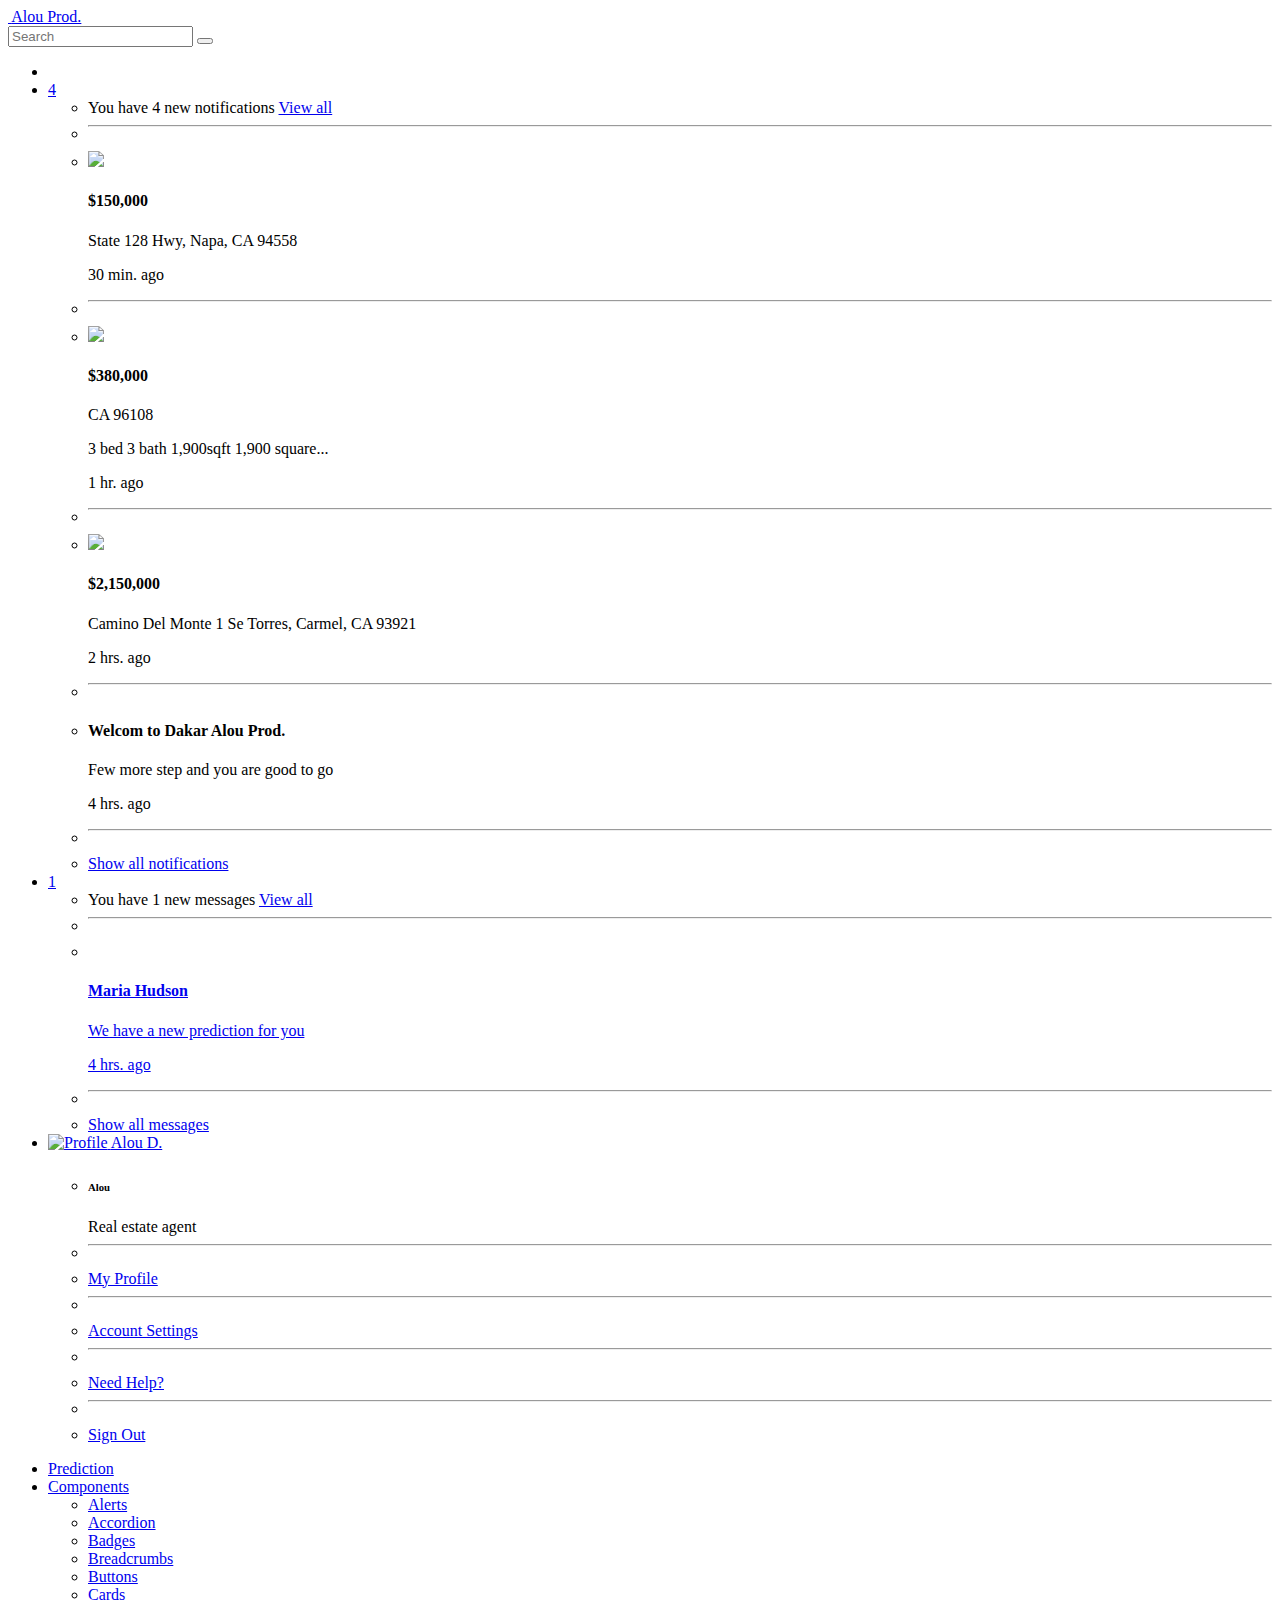
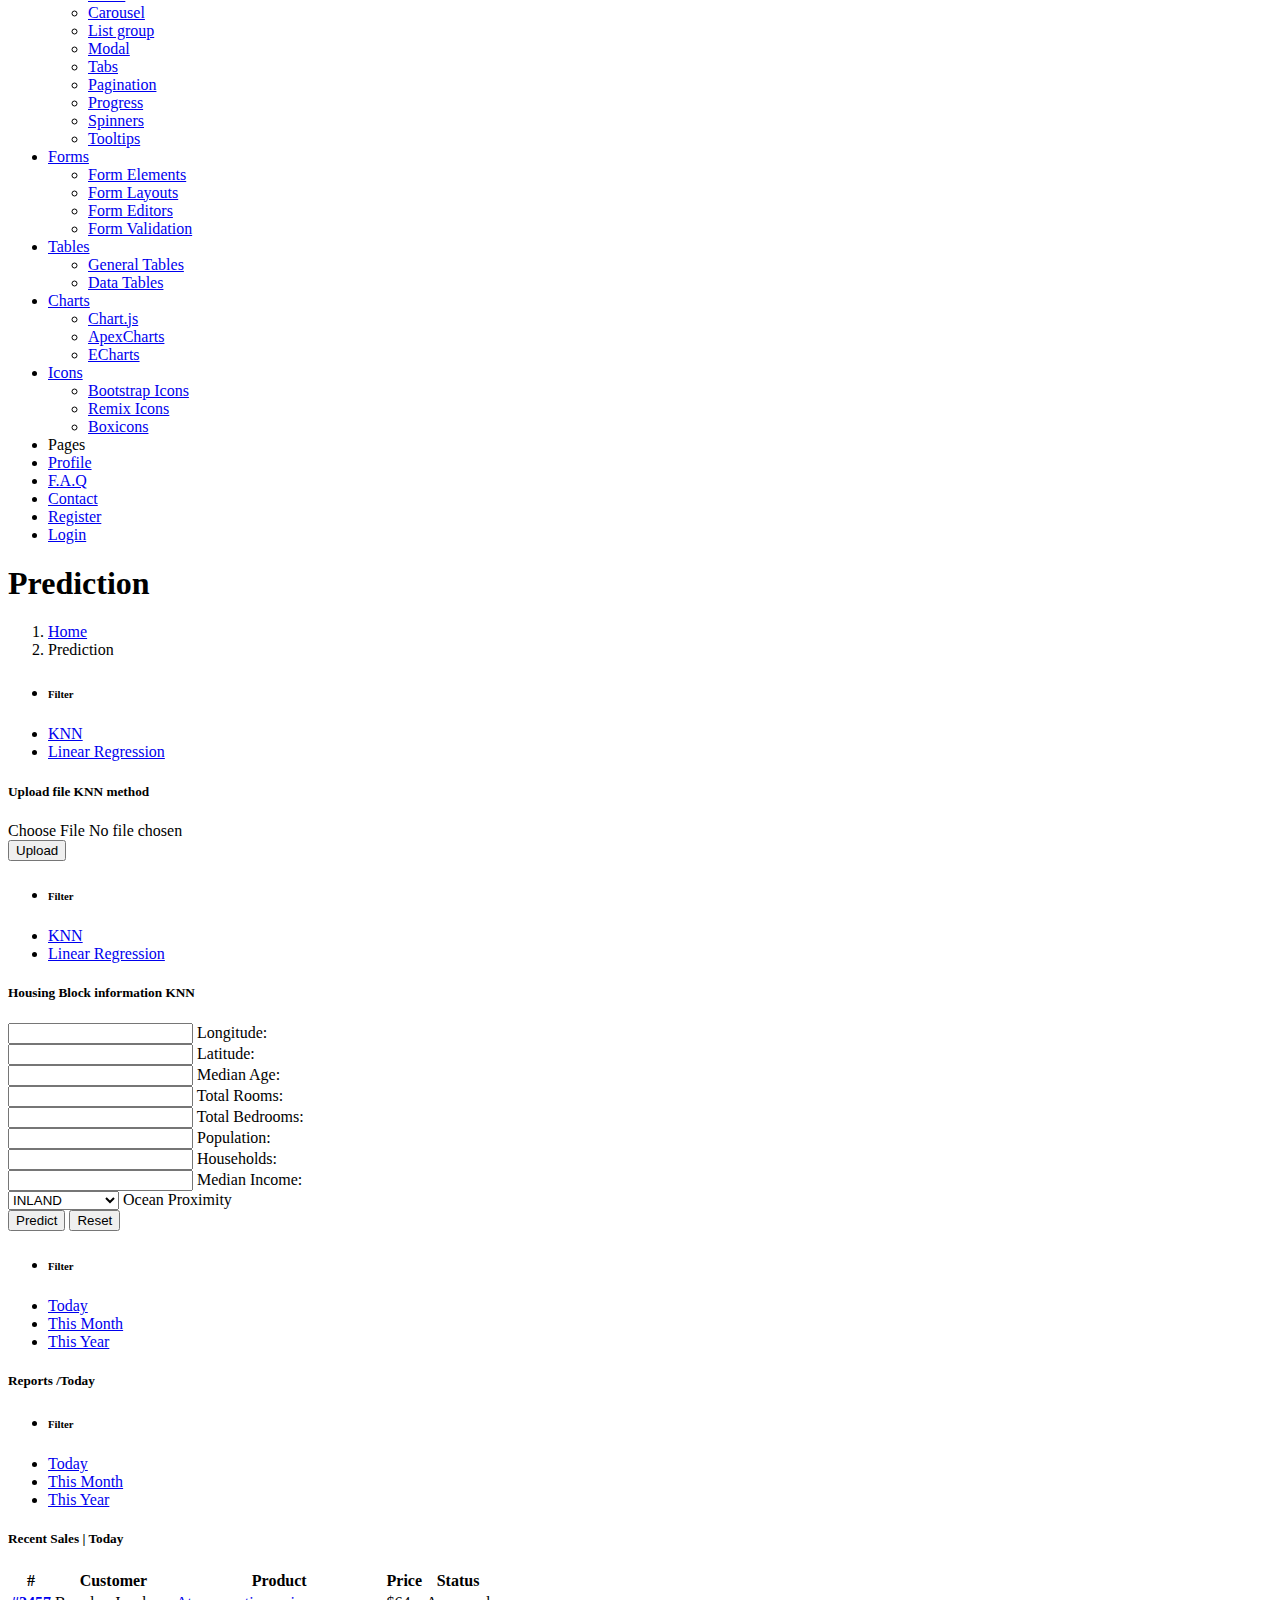
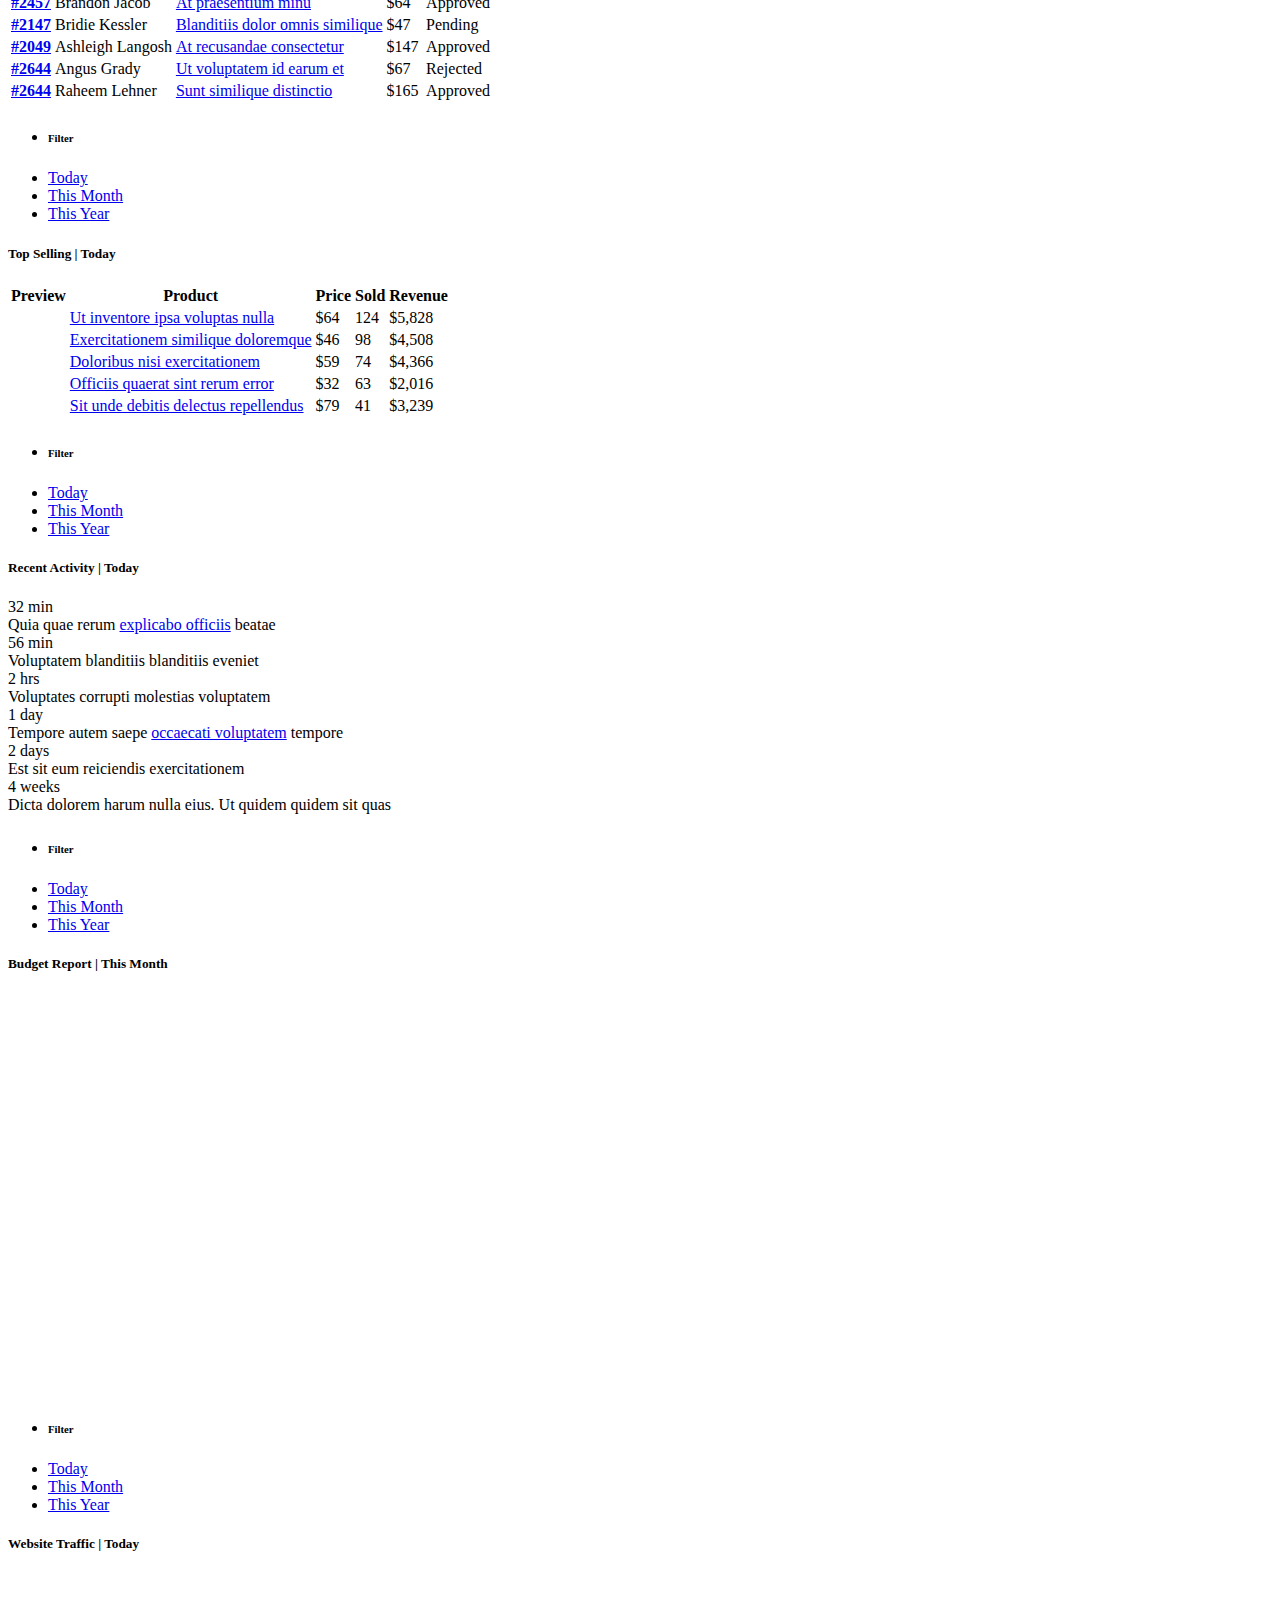
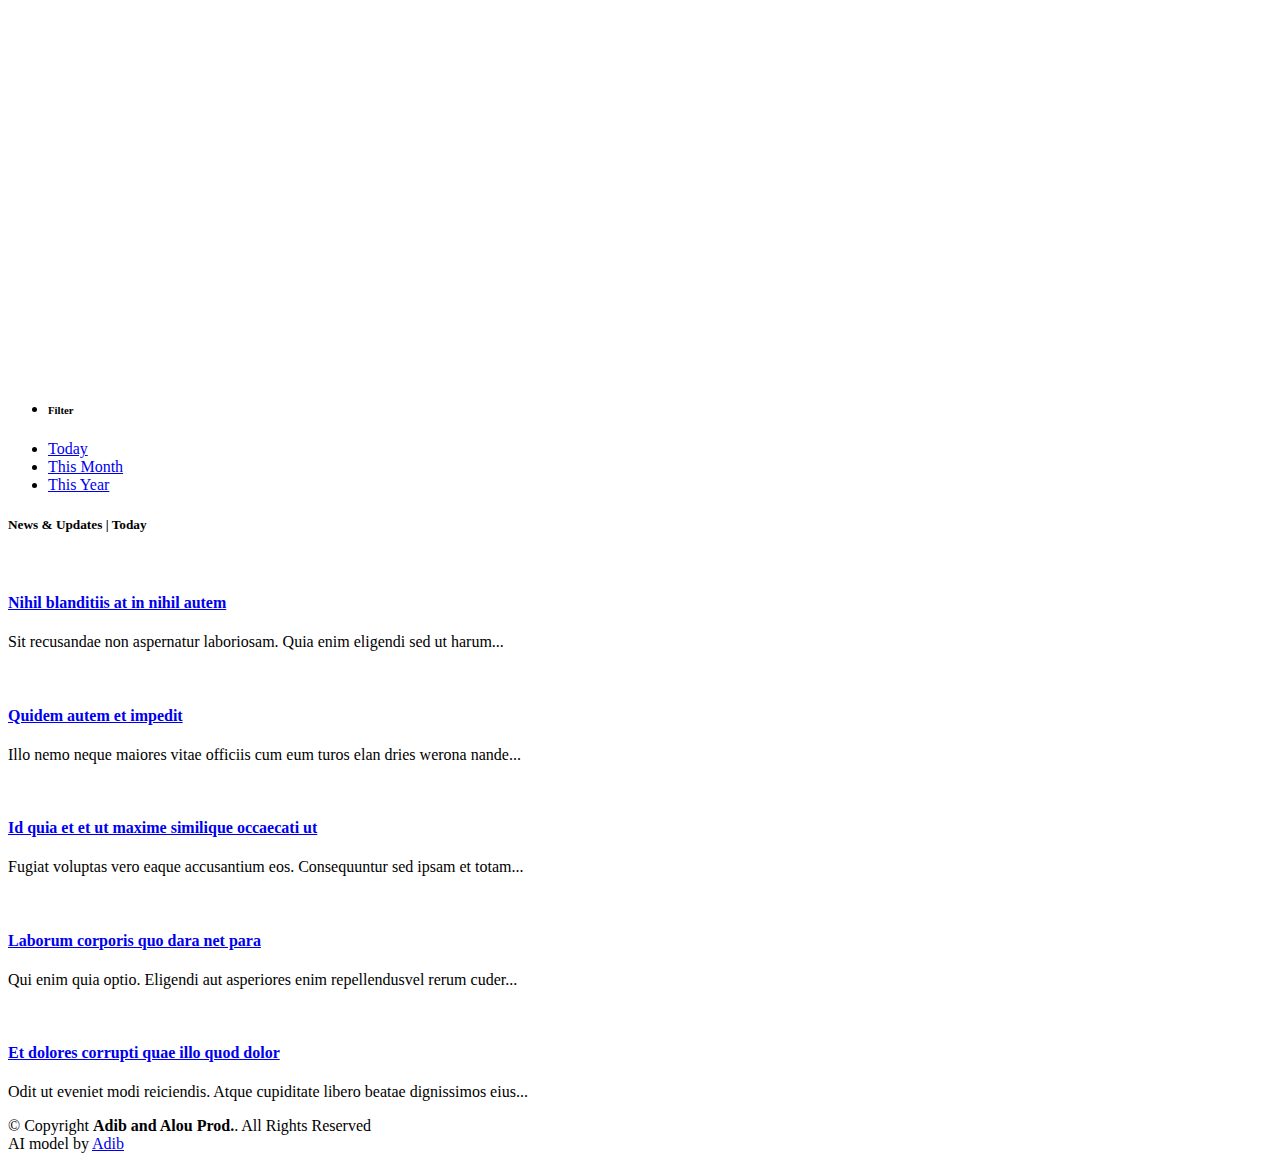
==== commit d2fa85fb: "file upload done, need to repair form though" ====
--- a/app/templates/index.html
+++ b/app/templates/index.html
@@ -5,11 +5,11 @@
   <meta charset="utf-8">
   <meta content="width=device-width, initial-scale=1.0" name="viewport">
 
-  <title>Dashboard - NiceAdmin Bootstrap Template</title>
+  <title>California Prediction</title>
   <meta content="" name="description">
   <meta content="" name="keywords">
 
-  <!-- Favicons -->
+  <!-- Favicons todo -->
   <link href="static/img/favicon.png" rel="icon">
   <link href="static/img/apple-touch-icon.png" rel="apple-touch-icon">
 
@@ -26,16 +26,11 @@
   <link href="static/vendor/remixicon/remixicon.css" rel="stylesheet">
   <link href="static/vendor/simple-datatables/style.css" rel="stylesheet">
 
-  <!-- Template Main CSS File -->
+
+  <script src="https://ajax.googleapis.com/ajax/libs/jquery/3.5.1/jquery.min.js"></script>
+
+  <!-- Templates Main CSS File -->
   <link href="static/css/style.css" rel="stylesheet">
-
-  <!-- =======================================================
-  * Template Name: NiceAdmin
-  * Template URL: https://bootstrapmade.com/nice-admin-bootstrap-admin-html-template/
-  * Updated: Apr 20 2024 with Bootstrap v5.3.3
-  * Author: BootstrapMade.com
-  * License: https://bootstrapmade.com/license/
-  ======================================================== -->
 </head>
 
 <body>
@@ -44,9 +39,9 @@
   <header id="header" class="header fixed-top d-flex align-items-center">
 
     <div class="d-flex align-items-center justify-content-between">
-      <a href="index.html" class="logo d-flex align-items-center">
+      <a href="/" class="logo d-flex align-items-center">
         <img src="static/img/logo.png" alt="">
-        <span class="d-none d-lg-block">NiceAdmin</span>
+        <span class="d-none d-lg-block">Alou Prod.</span>
       </a>
       <i class="bi bi-list toggle-sidebar-btn"></i>
     </div><!-- End Logo -->
@@ -84,10 +79,10 @@
             </li>
 
             <li class="notification-item">
-              <i class="bi bi-exclamation-circle text-warning"></i>
+              <img src="static/img/house_for_sale_1.jpeg" class="notif-img">
               <div>
-                <h4>Lorem Ipsum</h4>
-                <p>Quae dolorem earum veritatis oditseno</p>
+                <h4>$150,000</h4>
+                <p>State 128 Hwy, Napa, CA 94558</p>
                 <p>30 min. ago</p>
               </div>
             </li>
@@ -97,10 +92,11 @@
             </li>
 
             <li class="notification-item">
-              <i class="bi bi-x-circle text-danger"></i>
+              <img src="static/img/house_for_sale_2.jpeg" class="notif-img">
               <div>
-                <h4>Atque rerum nesciunt</h4>
-                <p>Quae dolorem earum veritatis oditseno</p>
+                <h4>$380,000</h4>
+                <p>CA 96108</p>
+                <p>3 bed 3 bath 1,900sqft 1,900 square...</p>
                 <p>1 hr. ago</p>
               </div>
             </li>
@@ -110,10 +106,10 @@
             </li>
 
             <li class="notification-item">
-              <i class="bi bi-check-circle text-success"></i>
+              <img src="static/img/house_for_sale_3.jpeg" class="notif-img">
               <div>
-                <h4>Sit rerum fuga</h4>
-                <p>Quae dolorem earum veritatis oditseno</p>
+                <h4>$2,150,000</h4>
+                <p>Camino Del Monte 1 Se Torres, Carmel, CA 93921</p>
                 <p>2 hrs. ago</p>
               </div>
             </li>
@@ -125,8 +121,8 @@
             <li class="notification-item">
               <i class="bi bi-info-circle text-primary"></i>
               <div>
-                <h4>Dicta reprehenderit</h4>
-                <p>Quae dolorem earum veritatis oditseno</p>
+                <h4>Welcom to Dakar Alou Prod.</h4>
+                <p>Few more step and you are good to go</p>
                 <p>4 hrs. ago</p>
               </div>
             </li>
@@ -146,12 +142,12 @@
 
           <a class="nav-link nav-icon" href="#" data-bs-toggle="dropdown">
             <i class="bi bi-chat-left-text"></i>
-            <span class="badge bg-success badge-number">3</span>
+            <span class="badge bg-success badge-number">1</span>
           </a><!-- End Messages Icon -->
 
           <ul class="dropdown-menu dropdown-menu-end dropdown-menu-arrow messages">
             <li class="dropdown-header">
-              You have 3 new messages
+              You have 1 new messages
               <a href="#"><span class="badge rounded-pill bg-primary p-2 ms-2">View all</span></a>
             </li>
             <li>
@@ -163,36 +159,8 @@
                 <img src="static/img/messages-1.jpg" alt="" class="rounded-circle">
                 <div>
                   <h4>Maria Hudson</h4>
-                  <p>Velit asperiores et ducimus soluta repudiandae labore officia est ut...</p>
+                  <p>We have a new prediction for you</p>
                   <p>4 hrs. ago</p>
-                </div>
-              </a>
-            </li>
-            <li>
-              <hr class="dropdown-divider">
-            </li>
-
-            <li class="message-item">
-              <a href="#">
-                <img src="static/img/messages-2.jpg" alt="" class="rounded-circle">
-                <div>
-                  <h4>Anna Nelson</h4>
-                  <p>Velit asperiores et ducimus soluta repudiandae labore officia est ut...</p>
-                  <p>6 hrs. ago</p>
-                </div>
-              </a>
-            </li>
-            <li>
-              <hr class="dropdown-divider">
-            </li>
-
-            <li class="message-item">
-              <a href="#">
-                <img src="static/img/messages-3.jpg" alt="" class="rounded-circle">
-                <div>
-                  <h4>David Muldon</h4>
-                  <p>Velit asperiores et ducimus soluta repudiandae labore officia est ut...</p>
-                  <p>8 hrs. ago</p>
                 </div>
               </a>
             </li>
@@ -212,13 +180,13 @@
 
           <a class="nav-link nav-profile d-flex align-items-center pe-0" href="#" data-bs-toggle="dropdown">
             <img src="static/img/profile-img.jpg" alt="Profile" class="rounded-circle">
-            <span class="d-none d-md-block dropdown-toggle ps-2">K. Anderson</span>
+            <span class="d-none d-md-block dropdown-toggle ps-2">Alou D.</span>
           </a><!-- End Profile Iamge Icon -->
 
           <ul class="dropdown-menu dropdown-menu-end dropdown-menu-arrow profile">
             <li class="dropdown-header">
-              <h6>Kevin Anderson</h6>
-              <span>Web Designer</span>
+              <h6>Alou</h6>
+              <span>Real estate agent</span>
             </li>
             <li>
               <hr class="dropdown-divider">
@@ -275,9 +243,9 @@
     <ul class="sidebar-nav" id="sidebar-nav">
 
       <li class="nav-item">
-        <a class="nav-link " href="index.html">
+        <a class="nav-link " href="/">
           <i class="bi bi-grid"></i>
-          <span>Dashboard</span>
+          <span>Prediction</span>
         </a>
       </li><!-- End Dashboard Nav -->
 
@@ -487,21 +455,6 @@
           <span>Login</span>
         </a>
       </li><!-- End Login Page Nav -->
-
-      <li class="nav-item">
-        <a class="nav-link collapsed" href="pages-error-404.html">
-          <i class="bi bi-dash-circle"></i>
-          <span>Error 404</span>
-        </a>
-      </li><!-- End Error 404 Page Nav -->
-
-      <li class="nav-item">
-        <a class="nav-link collapsed" href="pages-blank.html">
-          <i class="bi bi-file-earmark"></i>
-          <span>Blank</span>
-        </a>
-      </li><!-- End Blank Page Nav -->
-
     </ul>
 
   </aside><!-- End Sidebar-->
@@ -509,11 +462,11 @@
   <main id="main" class="main">
 
     <div class="pagetitle">
-      <h1>Dashboard</h1>
+      <h1>Prediction</h1>
       <nav>
         <ol class="breadcrumb">
           <li class="breadcrumb-item"><a href="index.html">Home</a></li>
-          <li class="breadcrumb-item active">Dashboard</li>
+          <li class="breadcrumb-item active">Prediction</li>
         </ol>
       </nav>
     </div><!-- End Page Title -->
@@ -525,9 +478,9 @@
         <div class="col-lg-8">
           <div class="row">
 
-            <!-- Sales Card -->
-            <div class="col-xxl-4 col-md-6">
-              <div class="card info-card sales-card">
+            <!-- Prediction modules Upload -->
+            <div class="col-12">
+              <div class="card">
 
                 <div class="filter">
                   <a class="icon" href="#" data-bs-toggle="dropdown"><i class="bi bi-three-dots"></i></a>
@@ -535,34 +488,36 @@
                     <li class="dropdown-header text-start">
                       <h6>Filter</h6>
                     </li>
-
-                    <li><a class="dropdown-item" href="#">Today</a></li>
-                    <li><a class="dropdown-item" href="#">This Month</a></li>
-                    <li><a class="dropdown-item" href="#">This Year</a></li>
+                    <li><a class="dropdown-item" href="#">KNN</a></li>
+                    <li><a class="dropdown-item" href="#">Linear Regression</a></li>
                   </ul>
                 </div>
 
                 <div class="card-body">
-                  <h5 class="card-title">Sales <span>| Today</span></h5>
-
-                  <div class="d-flex align-items-center">
-                    <div class="card-icon rounded-circle d-flex align-items-center justify-content-center">
-                      <i class="bi bi-cart"></i>
+                  <h5 class="card-title">Upload file <span>KNN method</span></h5>
+                  <!-- <form id="upload-form" action="/predict" method="post" enctype="multipart/form-data">
+                      <input type="file" name="file" />
+                      <button type="button" class="btn btn-primary" value="Upload and Predict" onclick="uploadData()">Upload</button>
+                  </form> -->
+
+                  <form id="upload-form" action="/predict" method="post" enctype="multipart/form-data">
+                    <div class="choose-file-btn">
+                      <input type="file" id="file-upload" name="file" style="display: none;" onchange="updateFileName()" />
+                      <label for="file-upload" class="btn btn-primary">Choose File</label>
+                      <span id="file-name">No file chosen</span>
                     </div>
-                    <div class="ps-3">
-                      <h6>145</h6>
-                      <span class="text-success small pt-1 fw-bold">12%</span> <span class="text-muted small pt-2 ps-1">increase</span>
-
-                    </div>
-                  </div>
+                    <button type="button" class="btn btn-primary" onclick="uploadData()">Upload</button>
+                  </form>
+                  <div id="prediction-result-upload"></div>  <!-- Placeholder for the prediction result -->
                 </div>
 
               </div>
-            </div><!-- End Sales Card -->
-
-            <!-- Revenue Card -->
-            <div class="col-xxl-4 col-md-6">
-              <div class="card info-card revenue-card">
+            </div><!-- End Prediction modules -->
+
+ 
+            <!-- Prediction modules Form -->
+            <div class="col-12">
+              <div class="card">
 
                 <div class="filter">
                   <a class="icon" href="#" data-bs-toggle="dropdown"><i class="bi bi-three-dots"></i></a>
@@ -570,67 +525,93 @@
                     <li class="dropdown-header text-start">
                       <h6>Filter</h6>
                     </li>
-
-                    <li><a class="dropdown-item" href="#">Today</a></li>
-                    <li><a class="dropdown-item" href="#">This Month</a></li>
-                    <li><a class="dropdown-item" href="#">This Year</a></li>
+                    <li><a class="dropdown-item" href="#">KNN</a></li>
+                    <li><a class="dropdown-item" href="#">Linear Regression</a></li>
                   </ul>
                 </div>
 
                 <div class="card-body">
-                  <h5 class="card-title">Revenue <span>| This Month</span></h5>
-
-                  <div class="d-flex align-items-center">
-                    <div class="card-icon rounded-circle d-flex align-items-center justify-content-center">
-                      <i class="bi bi-currency-dollar"></i>
+                  <h5 class="card-title">Housing Block information <span>KNN</span></h5>
+
+                  <!-- Floating Labels Form -->
+                  <form class="row g-3">
+                    <div class="col-md-6">
+                      <div class="form-floating">
+                        <input type="text" class="form-control" id="longitude" name="longitude">
+                        <label for="longitude">Longitude:</label>
+                      </div>
                     </div>
-                    <div class="ps-3">
-                      <h6>$3,264</h6>
-                      <span class="text-success small pt-1 fw-bold">8%</span> <span class="text-muted small pt-2 ps-1">increase</span>
-
+                    <div class="col-md-6">
+                      <div class="form-floating">
+                        <input type="text" class="form-control" id="latitude" name="latitude">
+                        <label for="latitude">Latitude:</label>
+                      </div>
                     </div>
-                  </div>
-                </div>
-
+                    <div class="col-md-6">
+                      <div class="form-floating">
+                        <input type="text" class="form-control" id="housing_median_age" name="housing_median_age">
+                        <label for="housing_median_age">Median Age:</label>
+                      </div>
+                    </div>
+                    <div class="col-md-6">
+                      <div class="form-floating">
+                        <input type="text" class="form-control" id="total_rooms" name="total_rooms">
+                        <label for="total_rooms">Total Rooms:</label>
+                      </div>
+                    </div>
+                    <div class="col-6">
+                      <div class="form-floating">
+                        <input type="text" class="form-control" id="total_bedrooms" name="total_bedrooms">
+                        <label for="total_bedrooms">Total Bedrooms:</label>
+                      </div>
+                    </div>
+                    <div class="col-md-6">
+                      <div class="col-md-12">
+                        <div class="form-floating">
+                          <input type="text" class="form-control" id="population" name="population">
+                          <label for="population">Population:</label>
+                        </div>
+                      </div>
+                    </div>
+                 
+                    <div class="col-6">
+                      <div class="form-floating">
+                        <input type="text" class="form-control" id="households" name="households">
+                        <label for="households">Households:</label>
+                      </div>
+                    </div>
+                    <div class="col-md-6">
+                      <div class="col-md-12">
+                        <div class="form-floating">
+                          <input type="text" class="form-control" id="median_income" name="median_income">
+                          <label for="median_income">Median Income:</label>
+                        </div>
+                      </div>
+                    </div>
+                    <div class="col-md-4">
+                      <div class="form-floating mb-3">
+                        <select class="form-select" id="ocean_proximity" aria-label="Ocean Proximity">
+                          <option value="INLAND" selected>INLAND</option>
+                          <option value="NEAR BAY">NEAR BAY</option>
+                          <option value="&lt;1H OCEAN">&lt;1H OCEAN</option>
+                          <option value="NEAR OCEAN">NEAR OCEAN</option>
+                          <option value="ISLAND">ISLAND</option>
+                        </select>
+                        <label for="ocean_proximity">Ocean Proximity</label>
+                      </div>
+                    </div>
+                  
+                    <div class="text-center">
+                      <button type="button" class="btn btn-primary" value="Predict" onclick="predictData()">Predict</button>
+                      <button type="reset" class="btn btn-secondary">Reset</button>
+                    </div>
+                  </form><!-- End floating Labels Form -->
+
+                  <div id="prediction-result-form"></div>
+                </div>
               </div>
-            </div><!-- End Revenue Card -->
-
-            <!-- Customers Card -->
-            <div class="col-xxl-4 col-xl-12">
-
-              <div class="card info-card customers-card">
-
-                <div class="filter">
-                  <a class="icon" href="#" data-bs-toggle="dropdown"><i class="bi bi-three-dots"></i></a>
-                  <ul class="dropdown-menu dropdown-menu-end dropdown-menu-arrow">
-                    <li class="dropdown-header text-start">
-                      <h6>Filter</h6>
-                    </li>
-
-                    <li><a class="dropdown-item" href="#">Today</a></li>
-                    <li><a class="dropdown-item" href="#">This Month</a></li>
-                    <li><a class="dropdown-item" href="#">This Year</a></li>
-                  </ul>
-                </div>
-
-                <div class="card-body">
-                  <h5 class="card-title">Customers <span>| This Year</span></h5>
-
-                  <div class="d-flex align-items-center">
-                    <div class="card-icon rounded-circle d-flex align-items-center justify-content-center">
-                      <i class="bi bi-people"></i>
-                    </div>
-                    <div class="ps-3">
-                      <h6>1244</h6>
-                      <span class="text-danger small pt-1 fw-bold">12%</span> <span class="text-muted small pt-2 ps-1">decrease</span>
-
-                    </div>
-                  </div>
-
-                </div>
-              </div>
-
-            </div><!-- End Customers Card -->
+            </div><!-- End Prediction modules -->
+
 
             <!-- Reports -->
             <div class="col-12">
@@ -1157,14 +1138,10 @@
   <!-- ======= Footer ======= -->
   <footer id="footer" class="footer">
     <div class="copyright">
-      &copy; Copyright <strong><span>NiceAdmin</span></strong>. All Rights Reserved
+      &copy; Copyright <strong><span>Adib and Alou Prod.</span></strong>. All Rights Reserved
     </div>
     <div class="credits">
-      <!-- All the links in the footer should remain intact. -->
-      <!-- You can delete the links only if you purchased the pro version. -->
-      <!-- Licensing information: https://bootstrapmade.com/license/ -->
-      <!-- Purchase the pro version with working PHP/AJAX contact form: https://bootstrapmade.com/nice-admin-bootstrap-admin-html-template/ -->
-      Designed by <a href="https://bootstrapmade.com/">BootstrapMade</a>
+      AI model by <a href="https://github.com/adibk/ai_silicon_valley">Adib</a>
     </div>
   </footer><!-- End Footer -->
 
@@ -1183,6 +1160,19 @@
   <!-- Template Main JS File -->
   <script src="static/js/main.js"></script>
 
+  <!-- Ajax prediction -->
+  <script src="/static/js/ajax_predict.js"></script>
+
+  <!-- Upload file name display -->
+  <script>
+    function updateFileName() {
+      var fileInput = document.getElementById('file-upload');
+      var fileNameDisplay = document.getElementById('file-name');
+      var fileName = fileInput.files.length > 0 ? fileInput.files[0].name : 'No file chosen';
+      fileNameDisplay.textContent = fileName;  // Update the text content of the span element
+    }
+  </script>
+
 </body>
 
 </html>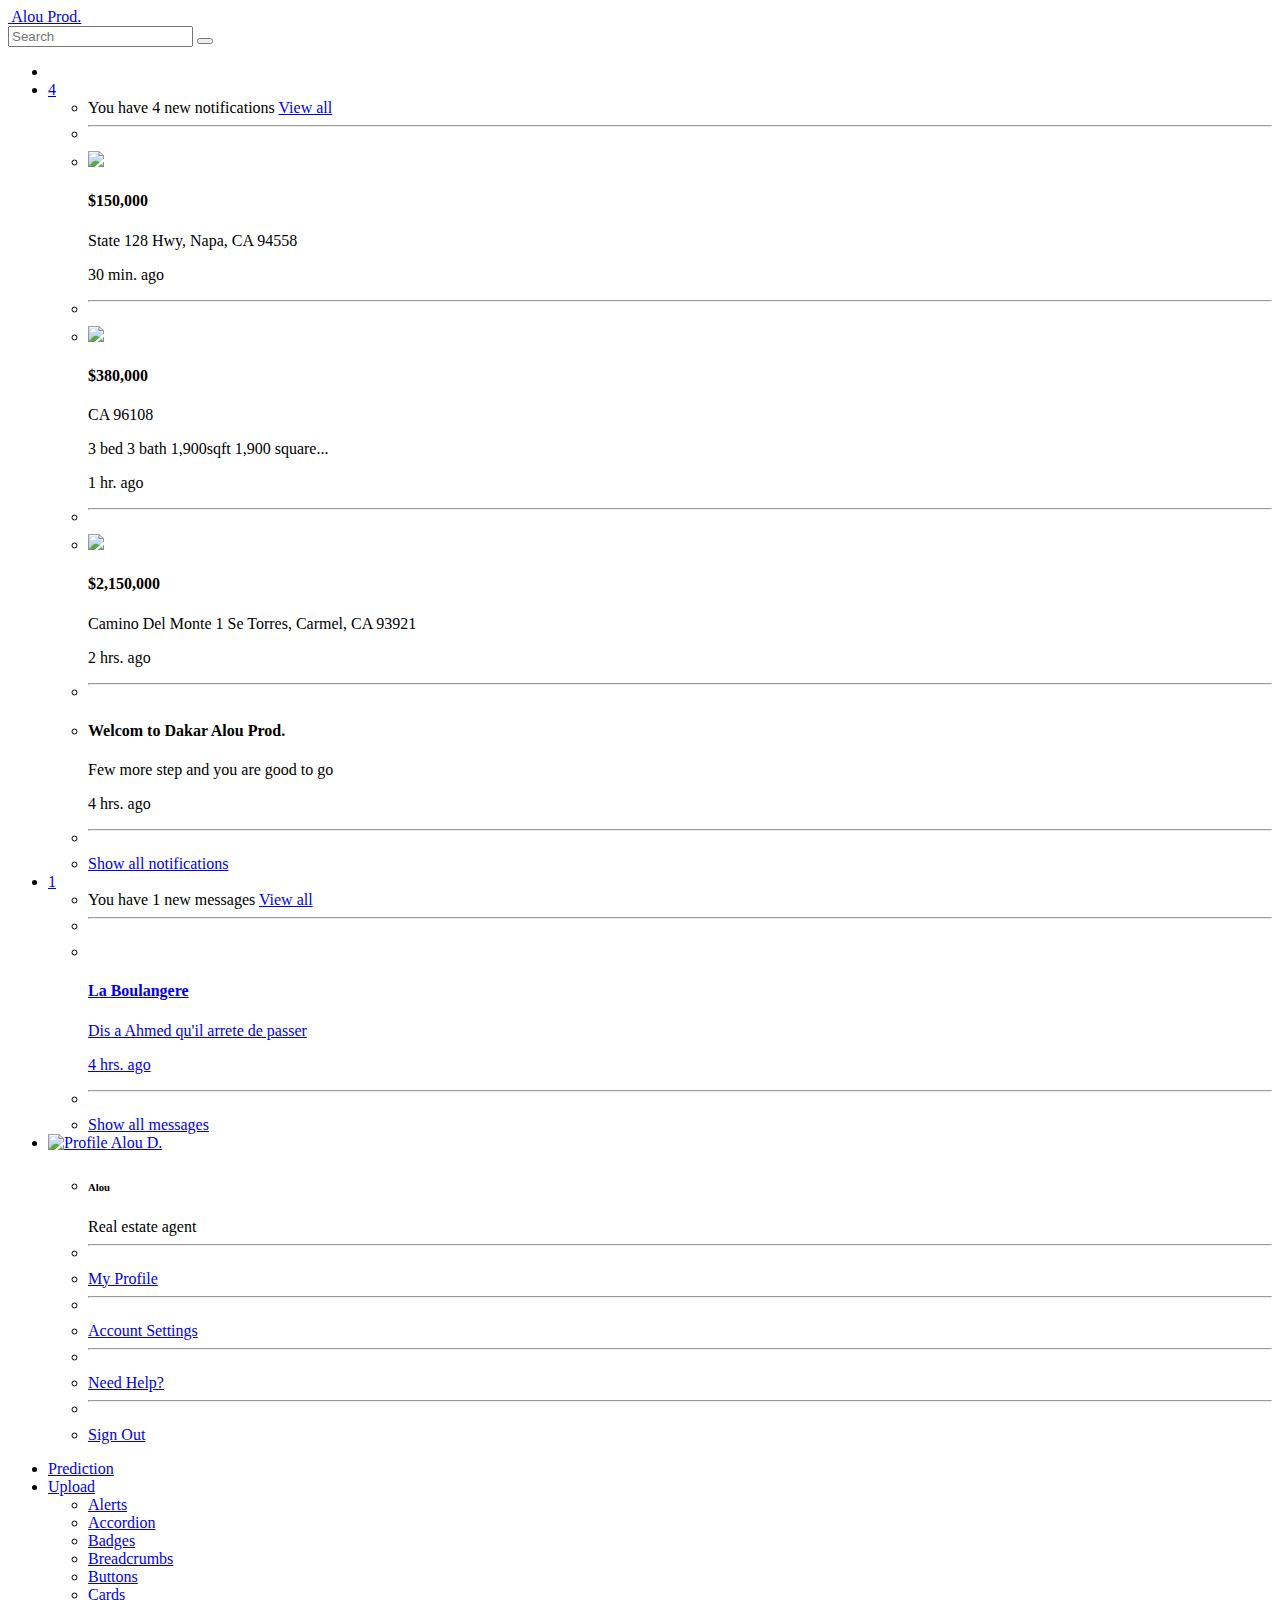
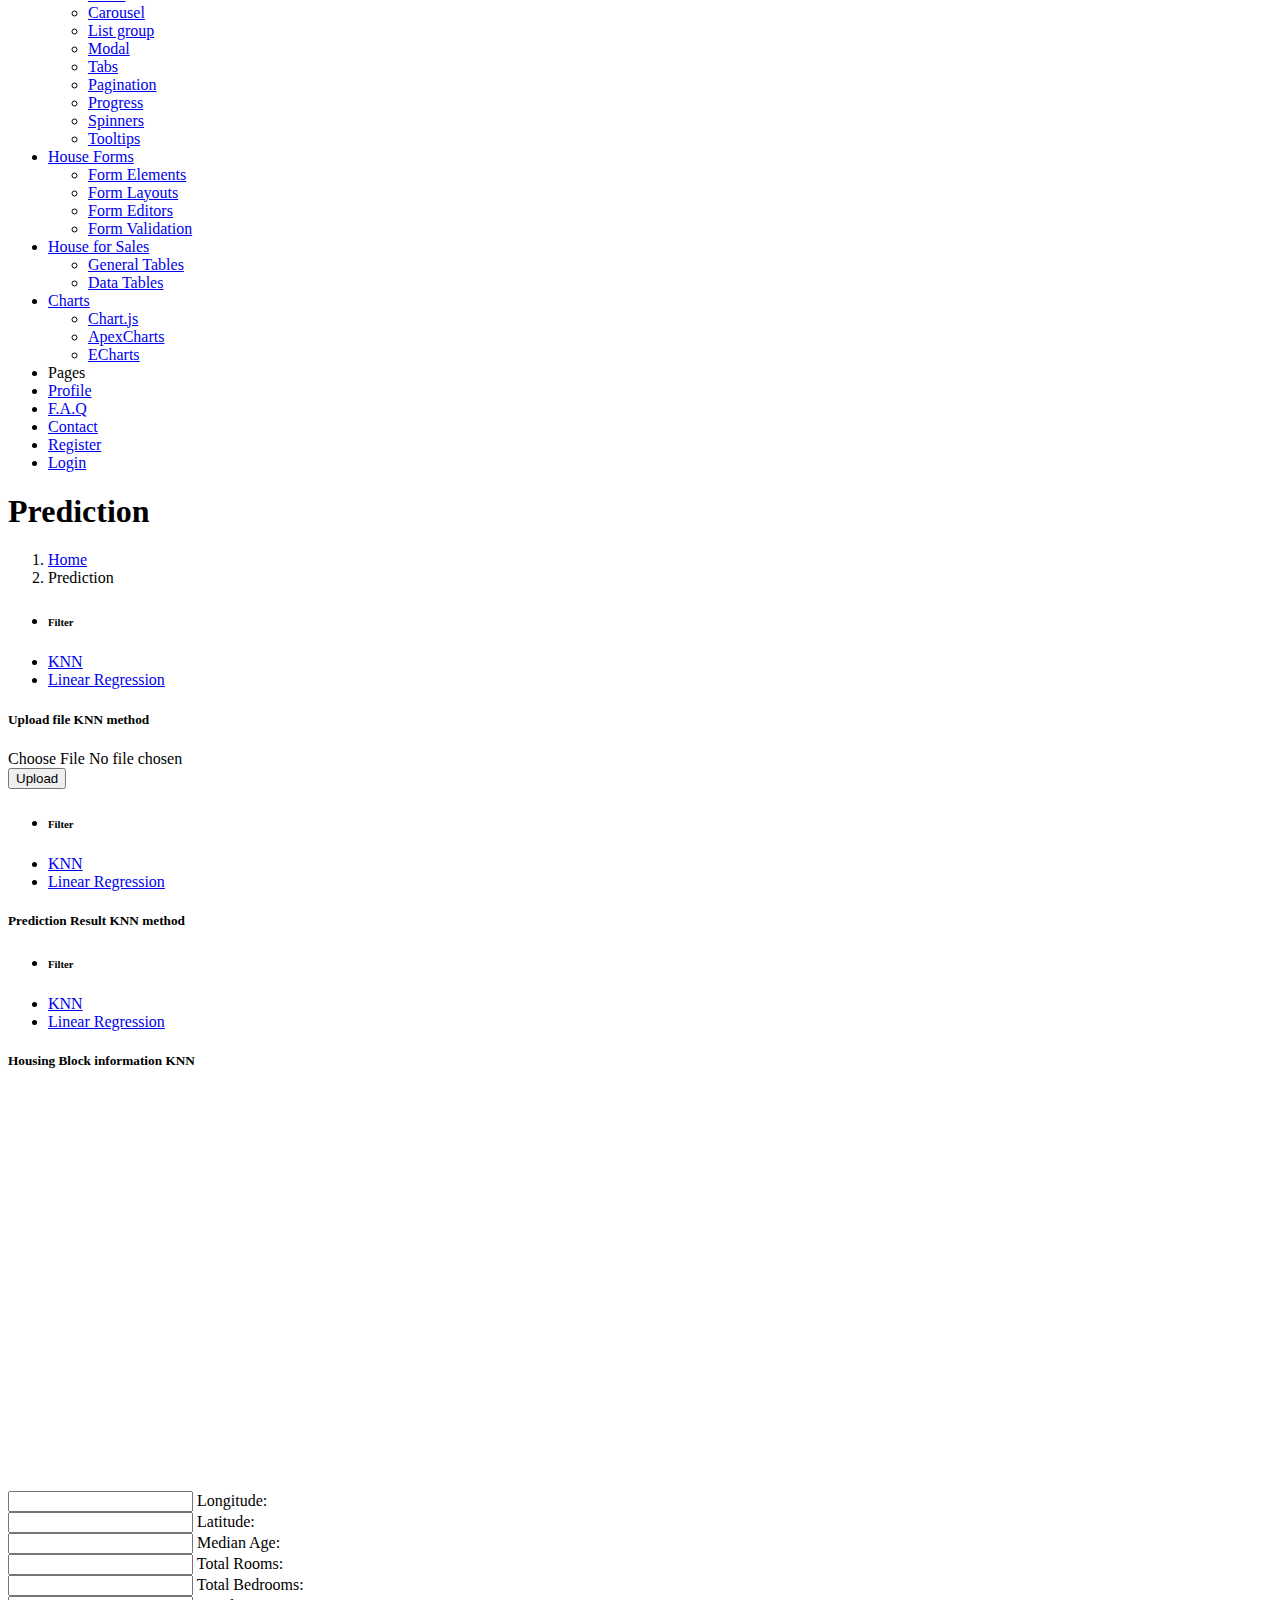
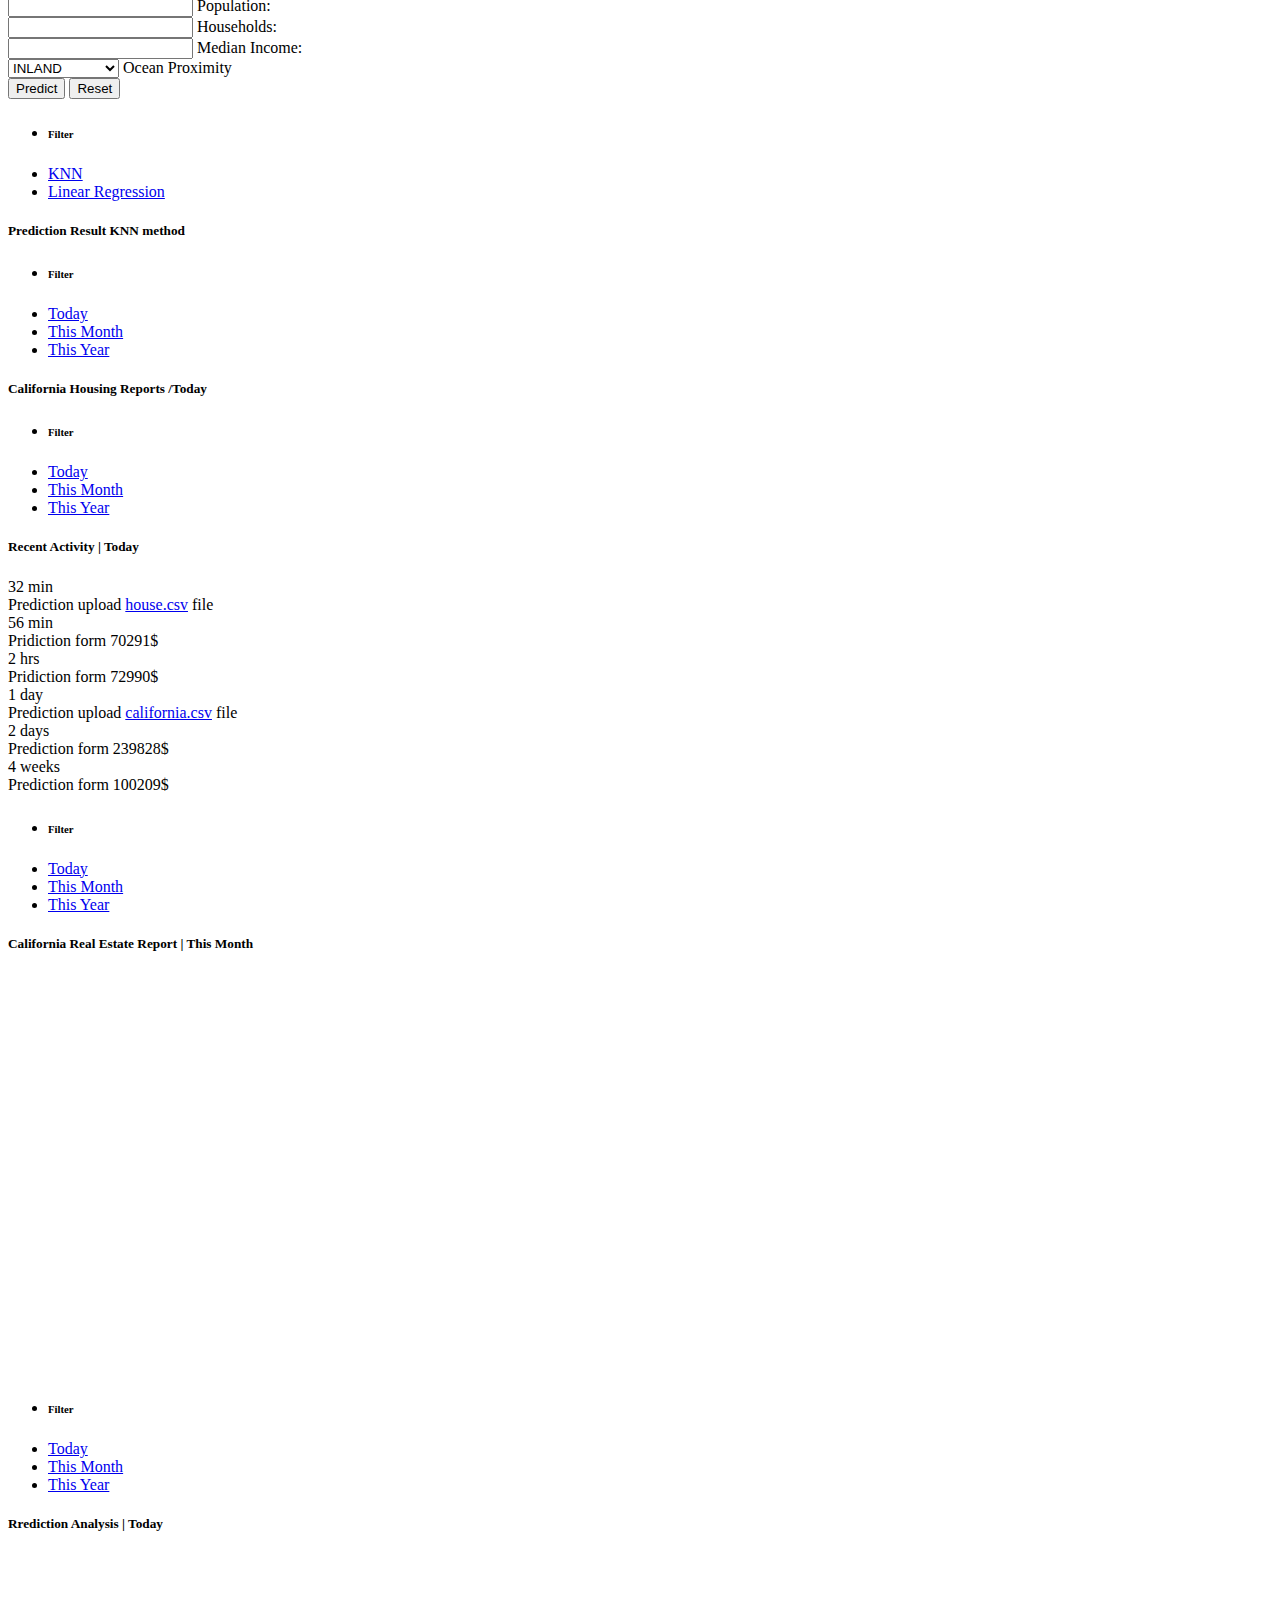
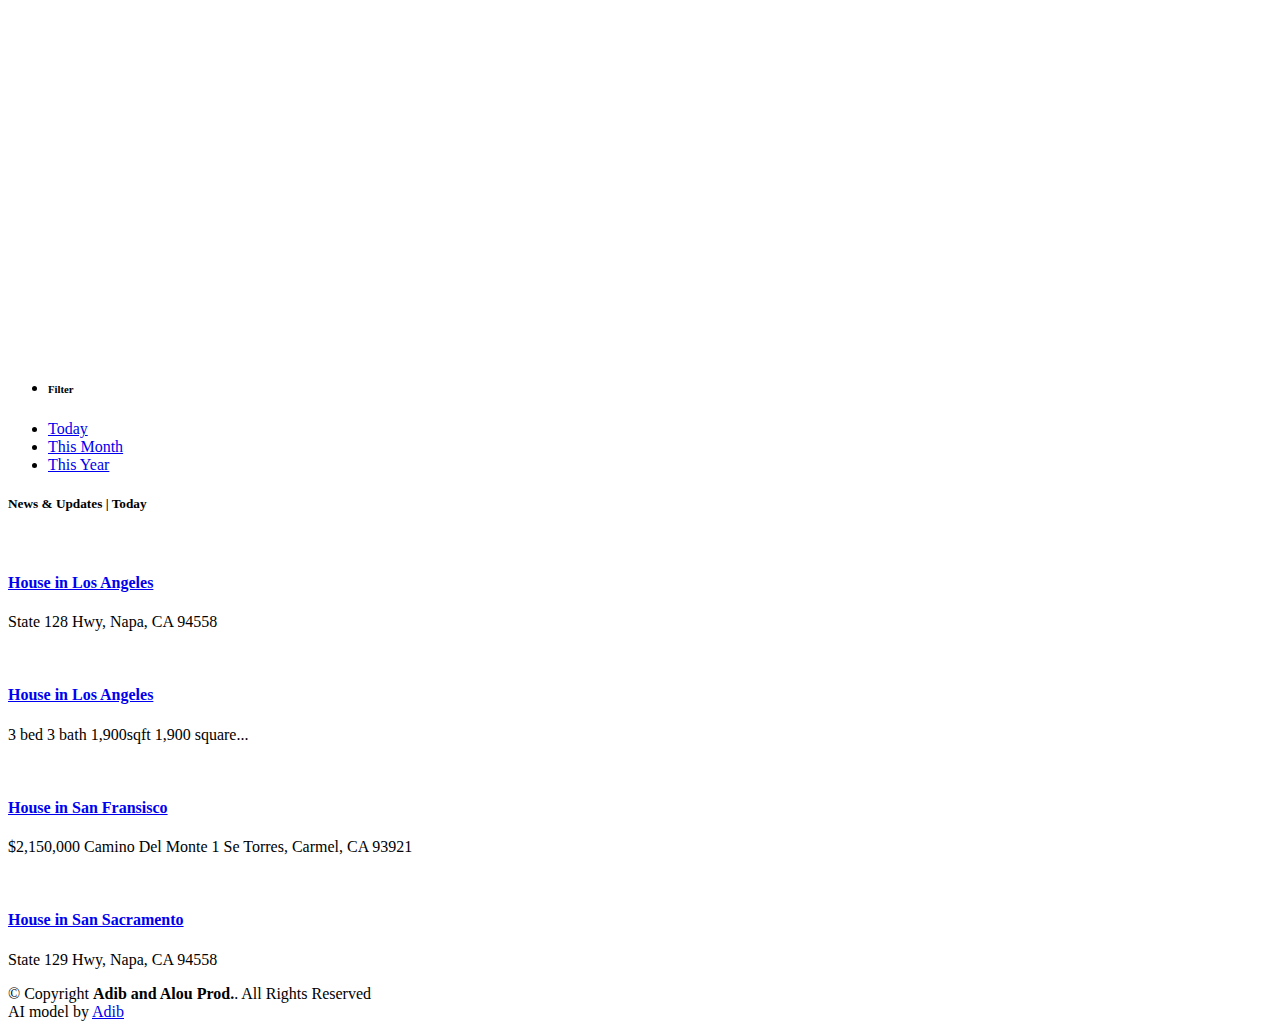
==== commit 1620d01c: "app working" ====
--- a/app/templates/index.html
+++ b/app/templates/index.html
@@ -29,8 +29,12 @@
 
   <script src="https://ajax.googleapis.com/ajax/libs/jquery/3.5.1/jquery.min.js"></script>
 
+  
   <!-- Templates Main CSS File -->
   <link href="static/css/style.css" rel="stylesheet">
+  <!-- map -->
+  <link rel="stylesheet" href="https://unpkg.com/leaflet/dist/leaflet.css" />
+  <script src="https://unpkg.com/leaflet/dist/leaflet.js"></script>
 </head>
 
 <body>
@@ -158,8 +162,8 @@
               <a href="#">
                 <img src="static/img/messages-1.jpg" alt="" class="rounded-circle">
                 <div>
-                  <h4>Maria Hudson</h4>
-                  <p>We have a new prediction for you</p>
+                  <h4>La Boulangere</h4>
+                  <p>Dis a Ahmed qu'il arrete de passer</p>
                   <p>4 hrs. ago</p>
                 </div>
               </a>
@@ -251,7 +255,7 @@
 
       <li class="nav-item">
         <a class="nav-link collapsed" data-bs-target="#components-nav" data-bs-toggle="collapse" href="#">
-          <i class="bi bi-menu-button-wide"></i><span>Components</span><i class="bi bi-chevron-down ms-auto"></i>
+          <i class="bi bi-menu-button-wide"></i><span>Upload</span><i class="bi bi-chevron-down ms-auto"></i>
         </a>
         <ul id="components-nav" class="nav-content collapse " data-bs-parent="#sidebar-nav">
           <li>
@@ -329,7 +333,7 @@
 
       <li class="nav-item">
         <a class="nav-link collapsed" data-bs-target="#forms-nav" data-bs-toggle="collapse" href="#">
-          <i class="bi bi-journal-text"></i><span>Forms</span><i class="bi bi-chevron-down ms-auto"></i>
+          <i class="bi bi-journal-text"></i><span>House Forms</span><i class="bi bi-chevron-down ms-auto"></i>
         </a>
         <ul id="forms-nav" class="nav-content collapse " data-bs-parent="#sidebar-nav">
           <li>
@@ -357,7 +361,7 @@
 
       <li class="nav-item">
         <a class="nav-link collapsed" data-bs-target="#tables-nav" data-bs-toggle="collapse" href="#">
-          <i class="bi bi-layout-text-window-reverse"></i><span>Tables</span><i class="bi bi-chevron-down ms-auto"></i>
+          <i class="bi bi-layout-text-window-reverse"></i><span>House for Sales</span><i class="bi bi-chevron-down ms-auto"></i>
         </a>
         <ul id="tables-nav" class="nav-content collapse " data-bs-parent="#sidebar-nav">
           <li>
@@ -396,28 +400,6 @@
         </ul>
       </li><!-- End Charts Nav -->
 
-      <li class="nav-item">
-        <a class="nav-link collapsed" data-bs-target="#icons-nav" data-bs-toggle="collapse" href="#">
-          <i class="bi bi-gem"></i><span>Icons</span><i class="bi bi-chevron-down ms-auto"></i>
-        </a>
-        <ul id="icons-nav" class="nav-content collapse " data-bs-parent="#sidebar-nav">
-          <li>
-            <a href="icons-bootstrap.html">
-              <i class="bi bi-circle"></i><span>Bootstrap Icons</span>
-            </a>
-          </li>
-          <li>
-            <a href="icons-remix.html">
-              <i class="bi bi-circle"></i><span>Remix Icons</span>
-            </a>
-          </li>
-          <li>
-            <a href="icons-boxicons.html">
-              <i class="bi bi-circle"></i><span>Boxicons</span>
-            </a>
-          </li>
-        </ul>
-      </li><!-- End Icons Nav -->
 
       <li class="nav-heading">Pages</li>
 
@@ -508,15 +490,13 @@
                     </div>
                     <button type="button" class="btn btn-primary" onclick="uploadData()">Upload</button>
                   </form>
-                  <div id="prediction-result-upload"></div>  <!-- Placeholder for the prediction result -->
                 </div>
 
               </div>
-            </div><!-- End Prediction modules -->
-
- 
-            <!-- Prediction modules Form -->
-            <div class="col-12">
+            </div><!-- End Prediction module Upload-->
+
+            <!-- Prediction result -->
+            <div class="col-12 prediction-result-container">
               <div class="card">
 
                 <div class="filter">
@@ -531,10 +511,40 @@
                 </div>
 
                 <div class="card-body">
+                  <h5 class="card-title">Prediction Result <span>KNN method</span></h5>
+                  <div id="prediction-result-upload"></div>  <!-- Placeholder for the prediction result -->
+                </div>
+
+              </div>
+            </div><!-- End Prediction result -->
+
+
+ 
+            <!-- Prediction modules Form -->
+            <div class="col-12">
+              <div class="card">
+
+                <div class="filter">
+                  <a class="icon" href="#" data-bs-toggle="dropdown"><i class="bi bi-three-dots"></i></a>
+                  <ul class="dropdown-menu dropdown-menu-end dropdown-menu-arrow">
+                    <li class="dropdown-header text-start">
+                      <h6>Filter</h6>
+                    </li>
+                    <li><a class="dropdown-item" href="#">KNN</a></li>
+                    <li><a class="dropdown-item" href="#">Linear Regression</a></li>
+                  </ul>
+                </div>
+
+                <div class="card-body">
                   <h5 class="card-title">Housing Block information <span>KNN</span></h5>
 
                   <!-- Floating Labels Form -->
-                  <form class="row g-3">
+                  <form id="manual-form" action="/predict" method="post" enctype="multipart/form-data" class="row g-3">
+                    <div class="col-md-12">
+                      <div id="mapid" style="height: 400px;"></div>
+                    </div>
+                    <!-- <input type="hidden" id="longitude" name="longitude">
+                    <input type="hidden" id="latitude" name="latitude"> -->
                     <div class="col-md-6">
                       <div class="form-floating">
                         <input type="text" class="form-control" id="longitude" name="longitude">
@@ -588,9 +598,11 @@
                         </div>
                       </div>
                     </div>
+
+
                     <div class="col-md-4">
                       <div class="form-floating mb-3">
-                        <select class="form-select" id="ocean_proximity" aria-label="Ocean Proximity">
+                        <select class="form-select" id="ocean_proximity" name="ocean_proximity">
                           <option value="INLAND" selected>INLAND</option>
                           <option value="NEAR BAY">NEAR BAY</option>
                           <option value="&lt;1H OCEAN">&lt;1H OCEAN</option>
@@ -607,14 +619,14 @@
                     </div>
                   </form><!-- End floating Labels Form -->
 
-                  <div id="prediction-result-form"></div>
+              
                 </div>
               </div>
             </div><!-- End Prediction modules -->
 
 
-            <!-- Reports -->
-            <div class="col-12">
+            <!-- Prediction result -->
+            <div class="col-12 prediction-result-form-container">
               <div class="card">
 
                 <div class="filter">
@@ -623,6 +635,30 @@
                     <li class="dropdown-header text-start">
                       <h6>Filter</h6>
                     </li>
+                    <li><a class="dropdown-item" href="#">KNN</a></li>
+                    <li><a class="dropdown-item" href="#">Linear Regression</a></li>
+                  </ul>
+                </div>
+
+                <div class="card-body">
+                  <h5 class="card-title">Prediction Result <span>KNN method</span></h5>
+                  <div id="prediction-result-form"></div>  <!-- Placeholder for the prediction result -->
+                </div>
+
+              </div>
+            </div><!-- End Prediction result -->
+
+
+            <!-- Reports -->
+            <div class="col-12">
+              <div class="card">
+
+                <div class="filter">
+                  <a class="icon" href="#" data-bs-toggle="dropdown"><i class="bi bi-three-dots"></i></a>
+                  <ul class="dropdown-menu dropdown-menu-end dropdown-menu-arrow">
+                    <li class="dropdown-header text-start">
+                      <h6>Filter</h6>
+                    </li>
 
                     <li><a class="dropdown-item" href="#">Today</a></li>
                     <li><a class="dropdown-item" href="#">This Month</a></li>
@@ -631,7 +667,7 @@
                 </div>
 
                 <div class="card-body">
-                  <h5 class="card-title">Reports <span>/Today</span></h5>
+                  <h5 class="card-title">California Housing Reports <span>/Today</span></h5>
 
                   <!-- Line Chart -->
                   <div id="reportsChart"></div>
@@ -643,10 +679,10 @@
                           name: 'Sales',
                           data: [31, 40, 28, 51, 42, 82, 56],
                         }, {
-                          name: 'Revenue',
+                          name: 'Rented',
                           data: [11, 32, 45, 32, 34, 52, 41]
                         }, {
-                          name: 'Customers',
+                          name: 'Land',
                           data: [15, 11, 32, 18, 9, 24, 11]
                         }],
                         chart: {
@@ -695,153 +731,7 @@
               </div>
             </div><!-- End Reports -->
 
-            <!-- Recent Sales -->
-            <div class="col-12">
-              <div class="card recent-sales overflow-auto">
-
-                <div class="filter">
-                  <a class="icon" href="#" data-bs-toggle="dropdown"><i class="bi bi-three-dots"></i></a>
-                  <ul class="dropdown-menu dropdown-menu-end dropdown-menu-arrow">
-                    <li class="dropdown-header text-start">
-                      <h6>Filter</h6>
-                    </li>
-
-                    <li><a class="dropdown-item" href="#">Today</a></li>
-                    <li><a class="dropdown-item" href="#">This Month</a></li>
-                    <li><a class="dropdown-item" href="#">This Year</a></li>
-                  </ul>
-                </div>
-
-                <div class="card-body">
-                  <h5 class="card-title">Recent Sales <span>| Today</span></h5>
-
-                  <table class="table table-borderless datatable">
-                    <thead>
-                      <tr>
-                        <th scope="col">#</th>
-                        <th scope="col">Customer</th>
-                        <th scope="col">Product</th>
-                        <th scope="col">Price</th>
-                        <th scope="col">Status</th>
-                      </tr>
-                    </thead>
-                    <tbody>
-                      <tr>
-                        <th scope="row"><a href="#">#2457</a></th>
-                        <td>Brandon Jacob</td>
-                        <td><a href="#" class="text-primary">At praesentium minu</a></td>
-                        <td>$64</td>
-                        <td><span class="badge bg-success">Approved</span></td>
-                      </tr>
-                      <tr>
-                        <th scope="row"><a href="#">#2147</a></th>
-                        <td>Bridie Kessler</td>
-                        <td><a href="#" class="text-primary">Blanditiis dolor omnis similique</a></td>
-                        <td>$47</td>
-                        <td><span class="badge bg-warning">Pending</span></td>
-                      </tr>
-                      <tr>
-                        <th scope="row"><a href="#">#2049</a></th>
-                        <td>Ashleigh Langosh</td>
-                        <td><a href="#" class="text-primary">At recusandae consectetur</a></td>
-                        <td>$147</td>
-                        <td><span class="badge bg-success">Approved</span></td>
-                      </tr>
-                      <tr>
-                        <th scope="row"><a href="#">#2644</a></th>
-                        <td>Angus Grady</td>
-                        <td><a href="#" class="text-primar">Ut voluptatem id earum et</a></td>
-                        <td>$67</td>
-                        <td><span class="badge bg-danger">Rejected</span></td>
-                      </tr>
-                      <tr>
-                        <th scope="row"><a href="#">#2644</a></th>
-                        <td>Raheem Lehner</td>
-                        <td><a href="#" class="text-primary">Sunt similique distinctio</a></td>
-                        <td>$165</td>
-                        <td><span class="badge bg-success">Approved</span></td>
-                      </tr>
-                    </tbody>
-                  </table>
-
-                </div>
-
-              </div>
-            </div><!-- End Recent Sales -->
-
-            <!-- Top Selling -->
-            <div class="col-12">
-              <div class="card top-selling overflow-auto">
-
-                <div class="filter">
-                  <a class="icon" href="#" data-bs-toggle="dropdown"><i class="bi bi-three-dots"></i></a>
-                  <ul class="dropdown-menu dropdown-menu-end dropdown-menu-arrow">
-                    <li class="dropdown-header text-start">
-                      <h6>Filter</h6>
-                    </li>
-
-                    <li><a class="dropdown-item" href="#">Today</a></li>
-                    <li><a class="dropdown-item" href="#">This Month</a></li>
-                    <li><a class="dropdown-item" href="#">This Year</a></li>
-                  </ul>
-                </div>
-
-                <div class="card-body pb-0">
-                  <h5 class="card-title">Top Selling <span>| Today</span></h5>
-
-                  <table class="table table-borderless">
-                    <thead>
-                      <tr>
-                        <th scope="col">Preview</th>
-                        <th scope="col">Product</th>
-                        <th scope="col">Price</th>
-                        <th scope="col">Sold</th>
-                        <th scope="col">Revenue</th>
-                      </tr>
-                    </thead>
-                    <tbody>
-                      <tr>
-                        <th scope="row"><a href="#"><img src="static/img/product-1.jpg" alt=""></a></th>
-                        <td><a href="#" class="text-primary fw-bold">Ut inventore ipsa voluptas nulla</a></td>
-                        <td>$64</td>
-                        <td class="fw-bold">124</td>
-                        <td>$5,828</td>
-                      </tr>
-                      <tr>
-                        <th scope="row"><a href="#"><img src="static/img/product-2.jpg" alt=""></a></th>
-                        <td><a href="#" class="text-primary fw-bold">Exercitationem similique doloremque</a></td>
-                        <td>$46</td>
-                        <td class="fw-bold">98</td>
-                        <td>$4,508</td>
-                      </tr>
-                      <tr>
-                        <th scope="row"><a href="#"><img src="static/img/product-3.jpg" alt=""></a></th>
-                        <td><a href="#" class="text-primary fw-bold">Doloribus nisi exercitationem</a></td>
-                        <td>$59</td>
-                        <td class="fw-bold">74</td>
-                        <td>$4,366</td>
-                      </tr>
-                      <tr>
-                        <th scope="row"><a href="#"><img src="static/img/product-4.jpg" alt=""></a></th>
-                        <td><a href="#" class="text-primary fw-bold">Officiis quaerat sint rerum error</a></td>
-                        <td>$32</td>
-                        <td class="fw-bold">63</td>
-                        <td>$2,016</td>
-                      </tr>
-                      <tr>
-                        <th scope="row"><a href="#"><img src="static/img/product-5.jpg" alt=""></a></th>
-                        <td><a href="#" class="text-primary fw-bold">Sit unde debitis delectus repellendus</a></td>
-                        <td>$79</td>
-                        <td class="fw-bold">41</td>
-                        <td>$3,239</td>
-                      </tr>
-                    </tbody>
-                  </table>
-
-                </div>
-
-              </div>
-            </div><!-- End Top Selling -->
+            
 
           </div>
         </div><!-- End Left side columns -->
@@ -873,7 +763,7 @@
                   <div class="activite-label">32 min</div>
                   <i class='bi bi-circle-fill activity-badge text-success align-self-start'></i>
                   <div class="activity-content">
-                    Quia quae rerum <a href="#" class="fw-bold text-dark">explicabo officiis</a> beatae
+                    Prediction upload <a href="#" class="fw-bold text-dark">house.csv</a> file
                   </div>
                 </div><!-- End activity item-->
 
@@ -881,7 +771,7 @@
                   <div class="activite-label">56 min</div>
                   <i class='bi bi-circle-fill activity-badge text-danger align-self-start'></i>
                   <div class="activity-content">
-                    Voluptatem blanditiis blanditiis eveniet
+                    Pridiction form 70291$
                   </div>
                 </div><!-- End activity item-->
 
@@ -889,7 +779,7 @@
                   <div class="activite-label">2 hrs</div>
                   <i class='bi bi-circle-fill activity-badge text-primary align-self-start'></i>
                   <div class="activity-content">
-                    Voluptates corrupti molestias voluptatem
+                    Pridiction form 72990$
                   </div>
                 </div><!-- End activity item-->
 
@@ -897,7 +787,7 @@
                   <div class="activite-label">1 day</div>
                   <i class='bi bi-circle-fill activity-badge text-info align-self-start'></i>
                   <div class="activity-content">
-                    Tempore autem saepe <a href="#" class="fw-bold text-dark">occaecati voluptatem</a> tempore
+                    Prediction upload <a href="#" class="fw-bold text-dark">california.csv</a> file
                   </div>
                 </div><!-- End activity item-->
 
@@ -905,7 +795,7 @@
                   <div class="activite-label">2 days</div>
                   <i class='bi bi-circle-fill activity-badge text-warning align-self-start'></i>
                   <div class="activity-content">
-                    Est sit eum reiciendis exercitationem
+                    Prediction form 239828$
                   </div>
                 </div><!-- End activity item-->
 
@@ -913,7 +803,7 @@
                   <div class="activite-label">4 weeks</div>
                   <i class='bi bi-circle-fill activity-badge text-muted align-self-start'></i>
                   <div class="activity-content">
-                    Dicta dolorem harum nulla eius. Ut quidem quidem sit quas
+                    Prediction form 100209$
                   </div>
                 </div><!-- End activity item-->
 
@@ -938,7 +828,7 @@
             </div>
 
             <div class="card-body pb-0">
-              <h5 class="card-title">Budget Report <span>| This Month</span></h5>
+              <h5 class="card-title">California Real Estate Report <span>| This Month</span></h5>
 
               <div id="budgetChart" style="min-height: 400px;" class="echart"></div>
 
@@ -951,41 +841,41 @@
                     radar: {
                       // shape: 'circle',
                       indicator: [{
-                          name: 'Sales',
+                          name: 'Los Angeles',
                           max: 6500
                         },
                         {
-                          name: 'Administration',
+                          name: 'San Fransisco',
                           max: 16000
                         },
                         {
-                          name: 'Information Technology',
+                          name: 'San Diego',
                           max: 30000
                         },
                         {
-                          name: 'Customer Support',
+                          name: 'San Jose',
                           max: 38000
                         },
                         {
-                          name: 'Development',
+                          name: 'Sacramento',
                           max: 52000
                         },
                         {
-                          name: 'Marketing',
+                          name: 'Fresno',
                           max: 25000
                         }
                       ]
                     },
                     series: [{
-                      name: 'Budget vs spending',
+                      name: 'Sales vs Rented',
                       type: 'radar',
                       data: [{
                           value: [4200, 3000, 20000, 35000, 50000, 18000],
-                          name: 'Allocated Budget'
+                          name: 'Sales'
                         },
                         {
                           value: [5000, 14000, 28000, 26000, 42000, 21000],
-                          name: 'Actual Spending'
+                          name: 'Rented'
                         }
                       ]
                     }]
@@ -1012,7 +902,7 @@
             </div>
 
             <div class="card-body pb-0">
-              <h5 class="card-title">Website Traffic <span>| Today</span></h5>
+              <h5 class="card-title">Rrediction Analysis <span>| Today</span></h5>
 
               <div id="trafficChart" style="min-height: 400px;" class="echart"></div>
 
@@ -1047,23 +937,23 @@
                       },
                       data: [{
                           value: 1048,
-                          name: 'Search Engine'
+                          name: 'Los Angeles'
                         },
                         {
                           value: 735,
-                          name: 'Direct'
+                          name: 'San Fransisco'
                         },
                         {
                           value: 580,
-                          name: 'Email'
+                          name: 'San Jose'
                         },
                         {
                           value: 484,
-                          name: 'Union Ads'
+                          name: 'San Diego'
                         },
                         {
                           value: 300,
-                          name: 'Video Ads'
+                          name: 'Fresno'
                         }
                       ]
                     }]
@@ -1094,33 +984,27 @@
 
               <div class="news">
                 <div class="post-item clearfix">
-                  <img src="static/img/news-1.jpg" alt="">
-                  <h4><a href="#">Nihil blanditiis at in nihil autem</a></h4>
-                  <p>Sit recusandae non aspernatur laboriosam. Quia enim eligendi sed ut harum...</p>
+                  <img src="static/img/house_for_sale_1.jpeg" alt="">
+                  <h4><a href="#">House in Los Angeles</a></h4>
+                  <p>State 128 Hwy, Napa, CA 94558</p>
                 </div>
 
                 <div class="post-item clearfix">
-                  <img src="static/img/news-2.jpg" alt="">
-                  <h4><a href="#">Quidem autem et impedit</a></h4>
-                  <p>Illo nemo neque maiores vitae officiis cum eum turos elan dries werona nande...</p>
+                  <img src="static/img/house_for_sale_2.jpeg" alt="">
+                  <h4><a href="#">House in Los Angeles</a></h4>
+                  <p>3 bed 3 bath 1,900sqft 1,900 square...</p>
                 </div>
 
                 <div class="post-item clearfix">
-                  <img src="static/img/news-3.jpg" alt="">
-                  <h4><a href="#">Id quia et et ut maxime similique occaecati ut</a></h4>
-                  <p>Fugiat voluptas vero eaque accusantium eos. Consequuntur sed ipsam et totam...</p>
+                  <img src="static/img/house_for_sale_3.jpeg" alt="">
+                  <h4><a href="#">House in San Fransisco</a></h4>
+                  <p>$2,150,000 Camino Del Monte 1 Se Torres, Carmel, CA 93921</p>
                 </div>
 
                 <div class="post-item clearfix">
-                  <img src="static/img/news-4.jpg" alt="">
-                  <h4><a href="#">Laborum corporis quo dara net para</a></h4>
-                  <p>Qui enim quia optio. Eligendi aut asperiores enim repellendusvel rerum cuder...</p>
-                </div>
-
-                <div class="post-item clearfix">
-                  <img src="static/img/news-5.jpg" alt="">
-                  <h4><a href="#">Et dolores corrupti quae illo quod dolor</a></h4>
-                  <p>Odit ut eveniet modi reiciendis. Atque cupiditate libero beatae dignissimos eius...</p>
+                  <img src="static/img/house_for_sale_4.jpeg" alt="">
+                  <h4><a href="#">House in San Sacramento</a></h4>
+                  <p>State 129 Hwy, Napa, CA 94558</p>
                 </div>
 
               </div><!-- End sidebar recent posts-->
@@ -1172,7 +1056,36 @@
       fileNameDisplay.textContent = fileName;  // Update the text content of the span element
     }
   </script>
-
+<script>
+  var mymap = L.map('mapid').setView([34.052235, -118.243683], 10); // Los Angeles coordinates with zoom level 10
+
+
+  L.tileLayer('https://{s}.tile.openstreetmap.org/{z}/{x}/{y}.png', {
+      attribution: 'Map data © <a href="https://openstreetmap.org">OpenStreetMap</a> contributors',
+      maxZoom: 18,
+  }).addTo(mymap);
+
+  var marker;
+
+  function onMapClick(e) {
+      var lat = e.latlng.lat;
+      var lon = e.latlng.lng;
+
+      // Remove existing marker if there is one
+      if (marker) {
+          mymap.removeLayer(marker);
+      }
+
+      // Add a new marker
+      marker = L.marker([lat, lon]).addTo(mymap);
+
+      // Update hidden form fields
+      document.getElementById('longitude').value = lon;
+      document.getElementById('latitude').value = lat;
+  }
+
+  mymap.on('click', onMapClick);
+</script>
 </body>
 
 </html>